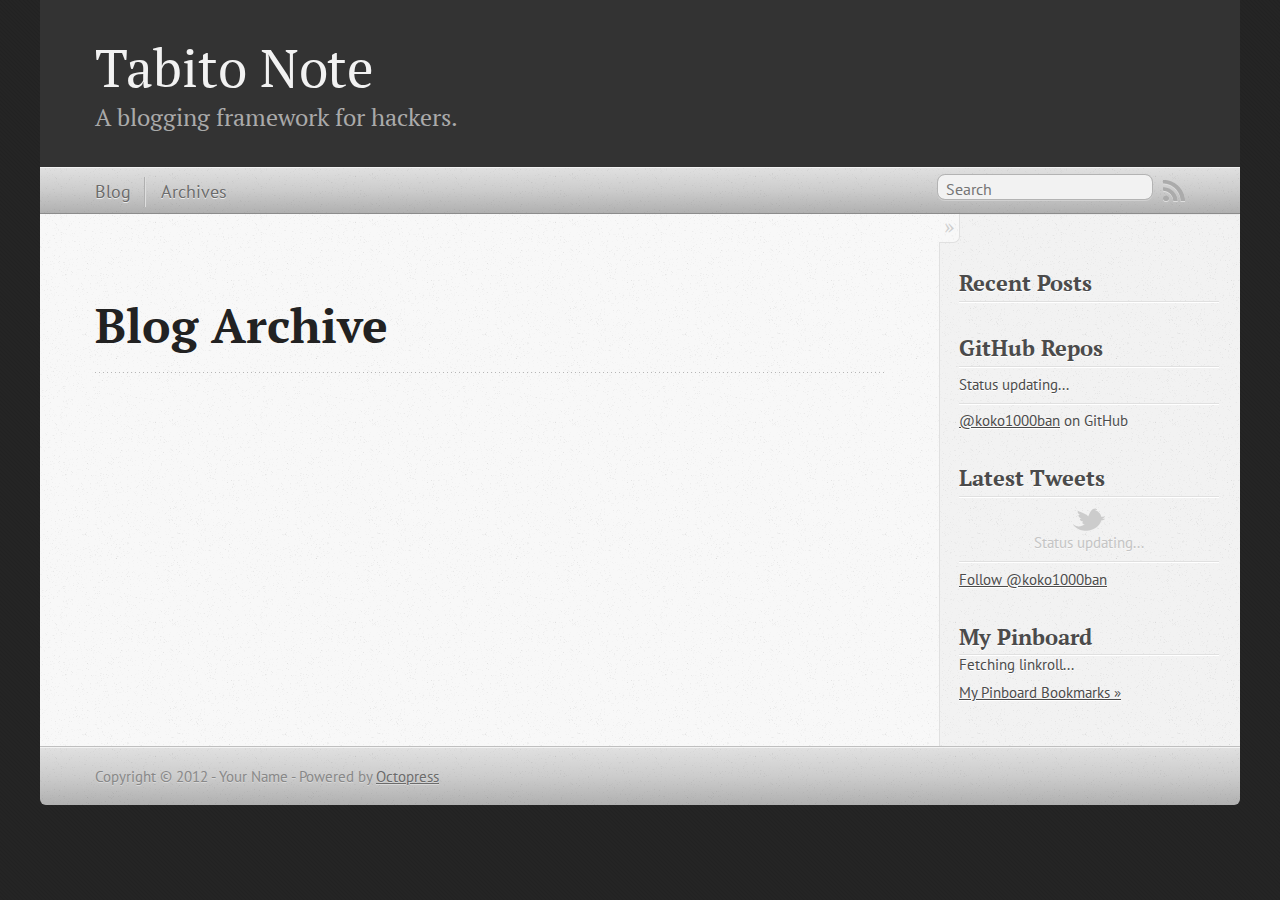
==== blog/archives/index.html @ 039895b7 "Site updated at 2012-04-27 04:22:25 UTC" ====
<!DOCTYPE html>
<!--[if IEMobile 7 ]><html class="no-js iem7"><![endif]-->
<!--[if lt IE 9]><html class="no-js lte-ie8"><![endif]-->
<!--[if (gt IE 8)|(gt IEMobile 7)|!(IEMobile)|!(IE)]><!--><html class="no-js" lang="en"><!--<![endif]-->
<head>
  <meta charset="utf-8">
  <title>Blog Archive - Tabito Note</title>
  <meta name="author" content="Your Name">

  
  <meta name="description" content="Blog Archive Recent Posts GitHub Repos Status updating... @koko1000ban on GitHub $.domReady(function(){ if (!window.jXHR){ var jxhr = document. &hellip;">
  

  <!-- http://t.co/dKP3o1e -->
  <meta name="HandheldFriendly" content="True">
  <meta name="MobileOptimized" content="320">
  <meta name="viewport" content="width=device-width, initial-scale=1">

  
  <link rel="canonical" href="http://koko1000ban.github.com/blog/archives">
  <link href="/favicon.png" rel="icon">
  <link href="/stylesheets/screen.css" media="screen, projection" rel="stylesheet" type="text/css">
  <script src="/javascripts/modernizr-2.0.js"></script>
  <script src="/javascripts/ender.js"></script>
  <script src="/javascripts/octopress.js" type="text/javascript"></script>
  <link href="/atom.xml" rel="alternate" title="Tabito Note" type="application/atom+xml">
  <!--Fonts from Google"s Web font directory at http://google.com/webfonts -->
<link href="http://fonts.googleapis.com/css?family=PT+Serif:regular,italic,bold,bolditalic" rel="stylesheet" type="text/css">
<link href="http://fonts.googleapis.com/css?family=PT+Sans:regular,italic,bold,bolditalic" rel="stylesheet" type="text/css">

  

</head>

<body   >
  <header role="banner"><hgroup>
  <h1><a href="/">Tabito Note</a></h1>
  
    <h2>A blogging framework for hackers.</h2>
  
</hgroup>

</header>
  <nav role="navigation"><ul class="subscription" data-subscription="rss">
  <li><a href="/atom.xml" rel="subscribe-rss" title="subscribe via RSS">RSS</a></li>
  
</ul>
  
<form action="http://google.com/search" method="get">
  <fieldset role="search">
    <input type="hidden" name="q" value="site:koko1000ban.github.com" />
    <input class="search" type="text" name="q" results="0" placeholder="Search"/>
  </fieldset>
</form>
  
<ul class="main-navigation">
  <li><a href="/">Blog</a></li>
  <li><a href="/blog/archives">Archives</a></li>
</ul>

</nav>
  <div id="main">
    <div id="content">
      <div>
<article role="article">
  
  <header>
    <h1 class="entry-title">Blog Archive</h1>
    
  </header>
  
  <div id="blog-archives">

</div>

  
</article>

</div>

<aside class="sidebar">
  
    <section>
  <h1>Recent Posts</h1>
  <ul id="recent_posts">
    
  </ul>
</section>

<section>
  <h1>GitHub Repos</h1>
  <ul id="gh_repos">
    <li class="loading">Status updating...</li>
  </ul>
  
  <a href="https://github.com/koko1000ban">@koko1000ban</a> on GitHub
  
  <script type="text/javascript">
    $.domReady(function(){
        if (!window.jXHR){
            var jxhr = document.createElement('script');
            jxhr.type = 'text/javascript';
            jxhr.src = '/javascripts/libs/jXHR.js';
            var s = document.getElementsByTagName('script')[0];
            s.parentNode.insertBefore(jxhr, s);
        }

        github.showRepos({
            user: 'koko1000ban',
            count: 0,
            skip_forks: true,
            target: '#gh_repos'
        });
    });
  </script>
  <script src="/javascripts/github.js" type="text/javascript"> </script>
</section>


<section>
  <h1>Latest Tweets</h1>
  <ul id="tweets">
    <li class="loading">Status updating...</li>
  </ul>
  <script type="text/javascript">
    $.domReady(function(){
      getTwitterFeed("koko1000ban", 4, false);
    });
  </script>
  <script src="/javascripts/twitter.js" type="text/javascript"> </script>
  
    <a href="http://twitter.com/koko1000ban" class="twitter-follow-button" data-show-count="false">Follow @koko1000ban</a>
  
</section>


<section>
  <h1>My Pinboard</h1>
  <ul id="pinboard_linkroll">Fetching linkroll...</ul>
  <p><a href="http://pinboard.in/u:tabito">My Pinboard Bookmarks &raquo;</a></p>
</section>
<script type="text/javascript">
  var linkroll = 'pinboard_linkroll'; //id target for pinboard list
  var pinboard_user = "tabito"; //id target for pinboard list
  var pinboard_count = 3; //id target for pinboard list
  (function(){
    var pinboardInit = document.createElement('script');
    pinboardInit.type = 'text/javascript';
    pinboardInit.async = true;
    pinboardInit.src = '/javascripts/pinboard.js';
    document.getElementsByTagName('head')[0].appendChild(pinboardInit);
  })();
</script>




  
</aside>


    </div>
  </div>
  <footer role="contentinfo"><p>
  Copyright &copy; 2012 - Your Name -
  <span class="credit">Powered by <a href="http://octopress.org">Octopress</a></span>
</p>

</footer>
  







  <script type="text/javascript">
    (function(){
      var twitterWidgets = document.createElement('script');
      twitterWidgets.type = 'text/javascript';
      twitterWidgets.async = true;
      twitterWidgets.src = 'http://platform.twitter.com/widgets.js';
      document.getElementsByTagName('head')[0].appendChild(twitterWidgets);
    })();
  </script>





</body>
</html>
---- stylesheets/screen.css ----
html,body,div,span,applet,object,iframe,h1,h2,h3,h4,h5,h6,p,blockquote,pre,a,abbr,acronym,address,big,cite,code,del,dfn,em,img,ins,kbd,q,s,samp,small,strike,strong,sub,sup,tt,var,b,u,i,center,dl,dt,dd,ol,ul,li,fieldset,form,label,legend,table,caption,tbody,tfoot,thead,tr,th,td,article,aside,canvas,details,embed,figure,figcaption,footer,header,hgroup,menu,nav,output,ruby,section,summary,time,mark,audio,video{margin:0;padding:0;border:0;font-size:100%;font:inherit;vertical-align:baseline}body{line-height:1}ol,ul{list-style:none}table{border-collapse:collapse;border-spacing:0}caption,th,td{text-align:left;font-weight:normal;vertical-align:middle}q,blockquote{quotes:none}q:before,q:after,blockquote:before,blockquote:after{content:"";content:none}a img{border:none}article,aside,details,figcaption,figure,footer,header,hgroup,menu,nav,section,summary{display:block}article,aside,details,figcaption,figure,footer,header,hgroup,menu,nav,section,summary{display:block}a{color:#1863a1}a:visited{color:#751590}a:focus{color:#0181eb}a:hover{color:#0181eb}a:active{color:#01579f}aside.sidebar a{color:#1863a1}aside.sidebar a:focus{color:#0181eb}aside.sidebar a:hover{color:#0181eb}aside.sidebar a:active{color:#01579f}a{-moz-transition:color 0.3s;-webkit-transition:color 0.3s;-o-transition:color 0.3s;transition:color 0.3s}html{background:#252525 url('/images/line-tile.png?1335500322') top left}body > div{background:#f2f2f2 url('/images/noise.png?1335500322') top left;border-bottom:1px solid #bfbfbf}body > div > div{background:#f8f8f8 url('/images/noise.png?1335500322') top left;border-right:1px solid #e0e0e0}.heading,body > header h1,h1,h2,h3,h4,h5,h6{font-family:"PT Serif", "Georgia", "Helvetica Neue", Arial, sans-serif}.sans,body > header h2,body > nav form .search,body > nav a,article header p.meta,article > footer,#content .blog-index footer,html .gist .gist-file .gist-meta,#blog-archives a.category,#blog-archives time,aside.sidebar section,body > footer{font-family:"PT Sans", "Helvetica Neue", Arial, sans-serif}.serif,body,#content .blog-index a[rel=full-article]{font-family:"PT Serif", Georgia, Times, "Times New Roman", serif}.mono,pre,code,tt,p code,li code{font-family:Menlo, Monaco, "Andale Mono", "lucida console", "Courier New", monospace}body > header h1{font-size:2.2em;font-family:"PT Serif", "Georgia", "Helvetica Neue", Arial, sans-serif;font-weight:normal;line-height:1.2em;margin-bottom:0.6667em}body > header h2{font-family:"PT Serif", "Georgia", "Helvetica Neue", Arial, sans-serif}body{line-height:1.5em;color:#222}h1{font-size:2.2em;line-height:1.2em}@media only screen and (min-width: 992px){body{font-size:1.15em}h1{font-size:2.6em;line-height:1.2em}}h1,h2,h3,h4,h5,h6{text-rendering:optimizelegibility;margin-bottom:1em;font-weight:bold}h2,section h1{font-size:1.5em}h3,section h2,section section h1{font-size:1.3em}h4,section h3,section section h2,section section section h1{font-size:1em}h5,section h4,section section h3{font-size:.9em}h6,section h5,section section h4,section section section h3{font-size:.8em}p,blockquote,ul,ol{margin-bottom:1.5em}ul{list-style-type:disc}ul ul{list-style-type:circle;margin-bottom:0px}ul ul ul{list-style-type:square;margin-bottom:0px}ol{list-style-type:decimal}ol ol{list-style-type:lower-alpha;margin-bottom:0px}ol ol ol{list-style-type:lower-roman;margin-bottom:0px}ul,ul ul,ul ol,ol,ol ul,ol ol{margin-left:1.3em}strong{font-weight:bold}em{font-style:italic}sup,sub{font-size:0.8em;position:relative;display:inline-block}sup{top:-0.5em}sub{bottom:-0.5em}q{font-style:italic}q:before{content:"\201C"}q:after{content:"\201D"}em,dfn{font-style:italic}strong,dfn{font-weight:bold}del,s{text-decoration:line-through}abbr,acronym{border-bottom:1px dotted;cursor:help}sub,sup{line-height:0}hr{margin-bottom:0.2em}small{font-size:.8em}big{font-size:1.2em}blockquote{font-style:italic;position:relative;font-size:1.2em;line-height:1.5em;padding-left:1em;border-left:4px solid rgba(170,170,170,0.5)}blockquote cite{font-style:italic}blockquote cite a{color:#aaa !important;word-wrap:break-word}blockquote cite:before{content:'\2014';padding-right:.3em;padding-left:.3em;color:#aaa}@media only screen and (min-width: 992px){blockquote{padding-left:1.5em;border-left-width:4px}}.pullquote-right:before,.pullquote-left:before{padding:0;border:none;content:attr(data-pullquote);float:right;width:45%;margin:.5em 0 1em 1.5em;position:relative;top:7px;font-size:1.4em;line-height:1.45em}.pullquote-left:before{float:left;margin:.5em 1.5em 1em 0}.force-wrap,article a,aside.sidebar a{white-space:-moz-pre-wrap;white-space:-pre-wrap;white-space:-o-pre-wrap;white-space:pre-wrap;word-wrap:break-word}.group,body > header,body > nav,body > footer,body #content > article,body #content > div > article,body #content > div > section,body div.pagination,aside.sidebar,#main,#content,.collapse-sidebar aside.sidebar{*zoom:1}.group:after,body > header:after,body > nav:after,body > footer:after,body #content > article:after,body #content > div > article:after,body #content > div > section:after,body div.pagination:after,aside.sidebar:after,#main:after,#content:after,.collapse-sidebar aside.sidebar:after{content:"";display:table;clear:both}body{-webkit-text-size-adjust:none;max-width:1200px;position:relative;margin:0 auto}body > header,body > nav,body > footer,body #content > article,body #content > div > article,body #content > div > section{padding-left:18px;padding-right:18px}@media only screen and (min-width: 480px){body > header,body > nav,body > footer,body #content > article,body #content > div > article,body #content > div > section{padding-left:25px;padding-right:25px}}@media only screen and (min-width: 768px){body > header,body > nav,body > footer,body #content > article,body #content > div > article,body #content > div > section{padding-left:35px;padding-right:35px}}@media only screen and (min-width: 992px){body > header,body > nav,body > footer,body #content > article,body #content > div > article,body #content > div > section{padding-left:55px;padding-right:55px}}body div.pagination{margin-left:18px;margin-right:18px}@media only screen and (min-width: 480px){body div.pagination{margin-left:25px;margin-right:25px}}@media only screen and (min-width: 768px){body div.pagination{margin-left:35px;margin-right:35px}}@media only screen and (min-width: 992px){body div.pagination{margin-left:55px;margin-right:55px}}body > header{font-size:1em;padding-top:1.5em;padding-bottom:1.5em}#content{overflow:hidden}#content > div,#content > article{width:100%}aside.sidebar{float:none;padding:0 18px 1px;background-color:#f7f7f7;border-top:1px solid #e0e0e0}.flex-content,article img,article video,article .flash-video,aside.sidebar img{max-width:100%;height:auto}.basic-alignment.left,article img.left,article video.left,article .left.flash-video,aside.sidebar img.left{float:left;margin-right:1.5em}.basic-alignment.right,article img.right,article video.right,article .right.flash-video,aside.sidebar img.right{float:right;margin-left:1.5em}.basic-alignment.center,article img.center,article video.center,article .center.flash-video,aside.sidebar img.center{display:block;margin:0 auto 1.5em}.basic-alignment.left,article img.left,article video.left,article .left.flash-video,aside.sidebar img.left,.basic-alignment.right,article img.right,article video.right,article .right.flash-video,aside.sidebar img.right{margin-bottom:.8em}.toggle-sidebar,.no-sidebar .toggle-sidebar{display:none}@media only screen and (min-width: 750px){body.sidebar-footer aside.sidebar{float:none;width:auto;clear:left;margin:0;padding:0 35px 1px;background-color:#f7f7f7;border-top:1px solid #eaeaea}body.sidebar-footer aside.sidebar section.odd,body.sidebar-footer aside.sidebar section.even{float:left;width:48%}body.sidebar-footer aside.sidebar section.odd{margin-left:0}body.sidebar-footer aside.sidebar section.even{margin-left:4%}body.sidebar-footer aside.sidebar.thirds section{width:30%;margin-left:5%}body.sidebar-footer aside.sidebar.thirds section.first{margin-left:0;clear:both}}body.sidebar-footer #content{margin-right:0px}body.sidebar-footer .toggle-sidebar{display:none}@media only screen and (min-width: 550px){body > header{font-size:1em}}@media only screen and (min-width: 750px){aside.sidebar{float:none;width:auto;clear:left;margin:0;padding:0 35px 1px;background-color:#f7f7f7;border-top:1px solid #eaeaea}aside.sidebar section.odd,aside.sidebar section.even{float:left;width:48%}aside.sidebar section.odd{margin-left:0}aside.sidebar section.even{margin-left:4%}aside.sidebar.thirds section{width:30%;margin-left:5%}aside.sidebar.thirds section.first{margin-left:0;clear:both}}@media only screen and (min-width: 768px){body{-webkit-text-size-adjust:auto}body > header{font-size:1.2em}#main{padding:0;margin:0 auto}#content{overflow:visible;margin-right:240px;position:relative}.no-sidebar #content{margin-right:0;border-right:0}.collapse-sidebar #content{margin-right:20px}#content > div,#content > article{padding-top:17.5px;padding-bottom:17.5px;float:left}aside.sidebar{width:210px;padding:0 15px 15px;background:none;clear:none;float:left;margin:0 -100% 0 0}aside.sidebar section{width:auto;margin-left:0}aside.sidebar section.odd,aside.sidebar section.even{float:none;width:auto;margin-left:0}.collapse-sidebar aside.sidebar{float:none;width:auto;clear:left;margin:0;padding:0 35px 1px;background-color:#f7f7f7;border-top:1px solid #eaeaea}.collapse-sidebar aside.sidebar section.odd,.collapse-sidebar aside.sidebar section.even{float:left;width:48%}.collapse-sidebar aside.sidebar section.odd{margin-left:0}.collapse-sidebar aside.sidebar section.even{margin-left:4%}.collapse-sidebar aside.sidebar.thirds section{width:30%;margin-left:5%}.collapse-sidebar aside.sidebar.thirds section.first{margin-left:0;clear:both}}@media only screen and (min-width: 992px){body > header{font-size:1.3em}#content{margin-right:300px}#content > div,#content > article{padding-top:27.5px;padding-bottom:27.5px}aside.sidebar{width:260px;padding:1.2em 20px 20px}.collapse-sidebar aside.sidebar{padding-left:55px;padding-right:55px}}@media only screen and (min-width: 768px){ul,ol{margin-left:0}}body > header{background:#333}body > header h1{display:inline-block;margin:0}body > header h1 a,body > header h1 a:visited,body > header h1 a:hover{color:#f2f2f2;text-decoration:none}body > header h2{margin:.2em 0 0;font-size:1em;color:#aaa;font-weight:normal}body > nav{position:relative;background-color:#ccc;background:url('/images/noise.png?1335500322'),-webkit-gradient(linear, 50% 0%, 50% 100%, color-stop(0%, #e0e0e0), color-stop(50%, #cccccc), color-stop(100%, #b0b0b0));background:url('/images/noise.png?1335500322'),-webkit-linear-gradient(#e0e0e0,#cccccc,#b0b0b0);background:url('/images/noise.png?1335500322'),-moz-linear-gradient(#e0e0e0,#cccccc,#b0b0b0);background:url('/images/noise.png?1335500322'),-o-linear-gradient(#e0e0e0,#cccccc,#b0b0b0);background:url('/images/noise.png?1335500322'),-ms-linear-gradient(#e0e0e0,#cccccc,#b0b0b0);background:url('/images/noise.png?1335500322'),linear-gradient(#e0e0e0,#cccccc,#b0b0b0);border-top:1px solid #f2f2f2;border-bottom:1px solid #8c8c8c;padding-top:.35em;padding-bottom:.35em}body > nav form{-moz-background-clip:padding;-webkit-background-clip:padding;-o-background-clip:padding-box;-ms-background-clip:padding-box;-khtml-background-clip:padding-box;background-clip:padding-box;margin:0;padding:0}body > nav form .search{padding:.3em .5em 0;font-size:.85em;line-height:1.1em;width:95%;-moz-border-radius:0.5em;-webkit-border-radius:0.5em;-o-border-radius:0.5em;-ms-border-radius:0.5em;-khtml-border-radius:0.5em;border-radius:0.5em;-moz-background-clip:padding;-webkit-background-clip:padding;-o-background-clip:padding-box;-ms-background-clip:padding-box;-khtml-background-clip:padding-box;background-clip:padding-box;-moz-box-shadow:#d1d1d1 0 1px;-webkit-box-shadow:#d1d1d1 0 1px;-o-box-shadow:#d1d1d1 0 1px;box-shadow:#d1d1d1 0 1px;background-color:#f2f2f2;border:1px solid #b3b3b3;color:#888}body > nav form .search:focus{color:#444;border-color:#80b1df;-moz-box-shadow:#80b1df 0 0 4px,#80b1df 0 0 3px inset;-webkit-box-shadow:#80b1df 0 0 4px,#80b1df 0 0 3px inset;-o-box-shadow:#80b1df 0 0 4px,#80b1df 0 0 3px inset;box-shadow:#80b1df 0 0 4px,#80b1df 0 0 3px inset;background-color:#fff;outline:none}body > nav fieldset[role=search]{float:right;width:48%}body > nav fieldset.mobile-nav{float:left;width:48%}body > nav fieldset.mobile-nav select{width:100%;font-size:.8em;border:1px solid #888}body > nav ul{display:none}@media only screen and (min-width: 550px){body > nav{font-size:.9em}body > nav ul{margin:0;padding:0;border:0;overflow:hidden;*zoom:1;float:left;display:block;padding-top:.15em}body > nav ul li{list-style-image:none;list-style-type:none;margin-left:0px;white-space:nowrap;display:inline;float:left;padding-left:0;padding-right:0}body > nav ul li:first-child,body > nav ul li.first{padding-left:0}body > nav ul li:last-child{padding-right:0}body > nav ul li.last{padding-right:0}body > nav ul.subscription{margin-left:.8em;float:right}body > nav ul.subscription li:last-child a{padding-right:0}body > nav ul li{margin:0}body > nav a{color:#6b6b6b;text-shadow:#ebebeb 0 1px;float:left;text-decoration:none;font-size:1.1em;padding:.1em 0;line-height:1.5em}body > nav a:visited{color:#6b6b6b}body > nav a:hover{color:#2b2b2b}body > nav li + li{border-left:1px solid #b0b0b0;margin-left:.8em}body > nav li + li a{padding-left:.8em;border-left:1px solid #dedede}body > nav form{float:right;text-align:left;padding-left:.8em;width:175px}body > nav form .search{width:93%;font-size:.95em;line-height:1.2em}body > nav ul[data-subscription$=email] + form{width:97px}body > nav ul[data-subscription$=email] + form .search{width:91%}body > nav fieldset.mobile-nav{display:none}body > nav fieldset[role=search]{width:99%}}@media only screen and (min-width: 992px){body > nav form{width:215px}body > nav ul[data-subscription$=email] + form{width:147px}}.no-placeholder body > nav .search{background:#f2f2f2 url('/images/search.png?1335500322') 0.3em 0.25em no-repeat;text-indent:1.3em}@media only screen and (min-width: 550px){.maskImage body > nav ul[data-subscription$=email] + form{width:123px}}@media only screen and (min-width: 992px){.maskImage body > nav ul[data-subscription$=email] + form{width:173px}}.maskImage ul.subscription{position:relative;top:.2em}.maskImage ul.subscription li,.maskImage ul.subscription a{border:0;padding:0}.maskImage a[rel=subscribe-rss]{position:relative;top:0px;text-indent:-999999em;background-color:#dedede;border:0;padding:0}.maskImage a[rel=subscribe-rss],.maskImage a[rel=subscribe-rss]:after{-moz-mask-image:url('/images/rss.png?1335500322');-webkit-mask-image:url('/images/rss.png?1335500322');-o-mask-image:url('/images/rss.png?1335500322');-ms-mask-image:url('/images/rss.png?1335500322');-khtml-mask-image:url('/images/rss.png?1335500322');mask-image:url('/images/rss.png?1335500322');-moz-mask-repeat:no-repeat;-webkit-mask-repeat:no-repeat;-o-mask-repeat:no-repeat;-ms-mask-repeat:no-repeat;-khtml-mask-repeat:no-repeat;mask-repeat:no-repeat;width:22px;height:22px}.maskImage a[rel=subscribe-rss]:after{content:"";position:absolute;top:-1px;left:0;background-color:#ababab}.maskImage a[rel=subscribe-rss]:hover:after{background-color:#9e9e9e}.maskImage a[rel=subscribe-email]{position:relative;top:0px;text-indent:-999999em;background-color:#dedede;border:0;padding:0}.maskImage a[rel=subscribe-email],.maskImage a[rel=subscribe-email]:after{-moz-mask-image:url('/images/email.png?1335500322');-webkit-mask-image:url('/images/email.png?1335500322');-o-mask-image:url('/images/email.png?1335500322');-ms-mask-image:url('/images/email.png?1335500322');-khtml-mask-image:url('/images/email.png?1335500322');mask-image:url('/images/email.png?1335500322');-moz-mask-repeat:no-repeat;-webkit-mask-repeat:no-repeat;-o-mask-repeat:no-repeat;-ms-mask-repeat:no-repeat;-khtml-mask-repeat:no-repeat;mask-repeat:no-repeat;width:28px;height:22px}.maskImage a[rel=subscribe-email]:after{content:"";position:absolute;top:-1px;left:0;background-color:#ababab}.maskImage a[rel=subscribe-email]:hover:after{background-color:#9e9e9e}article{padding-top:1em}article header{position:relative;padding-top:2em;padding-bottom:1em;margin-bottom:1em;background:url('[data-uri]') bottom left repeat-x}article header h1{margin:0}article header h1 a{text-decoration:none}article header h1 a:hover{text-decoration:underline}article header p{font-size:.9em;color:#aaa;margin:0}article header p.meta{text-transform:uppercase;position:absolute;top:0}@media only screen and (min-width: 768px){article header{margin-bottom:1.5em;padding-bottom:1em;background:url('[data-uri]') bottom left repeat-x}}article h2{padding-top:0.8em;background:url('[data-uri]') top left repeat-x}.entry-content article h2:first-child,article header + h2{padding-top:0}article h2:first-child,article header + h2{background:none}article .feature{padding-top:.5em;margin-bottom:1em;padding-bottom:1em;background:url('[data-uri]') bottom left repeat-x;font-size:2.0em;font-style:italic;line-height:1.3em}article img,article video,article .flash-video{-moz-border-radius:0.3em;-webkit-border-radius:0.3em;-o-border-radius:0.3em;-ms-border-radius:0.3em;-khtml-border-radius:0.3em;border-radius:0.3em;-moz-box-shadow:rgba(0,0,0,0.15) 0 1px 4px;-webkit-box-shadow:rgba(0,0,0,0.15) 0 1px 4px;-o-box-shadow:rgba(0,0,0,0.15) 0 1px 4px;box-shadow:rgba(0,0,0,0.15) 0 1px 4px;-moz-box-sizing:border-box;-webkit-box-sizing:border-box;-ms-box-sizing:border-box;box-sizing:border-box;border:white 0.5em solid}article video,article .flash-video{margin:0 auto 1.5em}article video{display:block;width:100%}article .flash-video > div{position:relative;display:block;padding-bottom:56.25%;padding-top:1px;height:0;overflow:hidden}article .flash-video > div iframe,article .flash-video > div object,article .flash-video > div embed{position:absolute;top:0;left:0;width:100%;height:100%}article > footer{padding-bottom:2.5em;margin-top:2em}article > footer p.meta{margin-bottom:.8em;font-size:.85em;clear:both;overflow:hidden}.blog-index article + article{background:url('[data-uri]') top left repeat-x}#content .blog-index{padding-top:0;padding-bottom:0}#content .blog-index article{padding-top:2em}#content .blog-index article header{background:none;padding-bottom:0}#content .blog-index article h1{font-size:2.2em}#content .blog-index article h1 a{color:inherit}#content .blog-index article h1 a:hover{color:#0181eb}#content .blog-index a[rel=full-article]{background:#ebebeb;display:inline-block;padding:.4em .8em;margin-right:.5em;text-decoration:none;color:#666;-moz-transition:background-color 0.5s;-webkit-transition:background-color 0.5s;-o-transition:background-color 0.5s;transition:background-color 0.5s}#content .blog-index a[rel=full-article]:hover{background:#0181eb;text-shadow:none;color:#f8f8f8}#content .blog-index footer{margin-top:1em}.separator,article > footer .byline + time:before,article > footer time + time:before,article > footer .comments:before,article > footer .byline ~ .categories:before{content:"\2022 ";padding:0 .4em 0 .2em;display:inline-block}#content div.pagination{text-align:center;font-size:.95em;position:relative;background:url('[data-uri]') top left repeat-x;padding-top:1.5em;padding-bottom:1.5em}#content div.pagination a{text-decoration:none;color:#aaa}#content div.pagination a.prev{position:absolute;left:0}#content div.pagination a.next{position:absolute;right:0}#content div.pagination a:hover{color:#0181eb}#content div.pagination a[href*=archive]:before,#content div.pagination a[href*=archive]:after{content:'\2014';padding:0 .3em}p.meta + .sharing{padding-top:1em;padding-left:0;background:url('[data-uri]') top left repeat-x}#fb-root{display:none}.highlight,html .gist .gist-file .gist-syntax .gist-highlight{border:1px solid #05232b !important}.highlight table td.code,html .gist .gist-file .gist-syntax .gist-highlight table td.code{width:100%}.highlight .line-numbers,html .gist .gist-file .gist-syntax .gist-highlight .line-numbers{text-align:right;font-size:13px;line-height:1.45em;background:#073642 url('/images/noise.png?1335500322') top left !important;border-right:1px solid #00232c !important;-moz-box-shadow:#083e4b -1px 0 inset;-webkit-box-shadow:#083e4b -1px 0 inset;-o-box-shadow:#083e4b -1px 0 inset;box-shadow:#083e4b -1px 0 inset;text-shadow:#021014 0 -1px;padding:.8em !important;-moz-border-radius:0;-webkit-border-radius:0;-o-border-radius:0;-ms-border-radius:0;-khtml-border-radius:0;border-radius:0}.highlight .line-numbers span,html .gist .gist-file .gist-syntax .gist-highlight .line-numbers span{color:#586e75 !important}figure.code,.gist-file,pre{-moz-box-shadow:rgba(0,0,0,0.06) 0 0 10px;-webkit-box-shadow:rgba(0,0,0,0.06) 0 0 10px;-o-box-shadow:rgba(0,0,0,0.06) 0 0 10px;box-shadow:rgba(0,0,0,0.06) 0 0 10px}figure.code .highlight pre,.gist-file .highlight pre,pre .highlight pre{-moz-box-shadow:none;-webkit-box-shadow:none;-o-box-shadow:none;box-shadow:none}html .gist .gist-file{margin-bottom:1.8em;position:relative;border:none;padding-top:26px !important}html .gist .gist-file .gist-syntax{border-bottom:0 !important;background:none !important}html .gist .gist-file .gist-syntax .gist-highlight{background:#002b36 !important}html .gist .gist-file .gist-meta{padding:.6em 0.8em;border:1px solid #083e4b !important;color:#586e75;font-size:.7em !important;background:#073642 url('/images/noise.png?1335500322') top left;line-height:1.5em}html .gist .gist-file .gist-meta a{color:#75878b !important;text-decoration:none}html .gist .gist-file .gist-meta a:hover{text-decoration:underline}html .gist .gist-file .gist-meta a:hover{color:#93a1a1 !important}html .gist .gist-file .gist-meta a[href*='#file']{position:absolute;top:0;left:0;right:-10px;color:#474747 !important}html .gist .gist-file .gist-meta a[href*='#file']:hover{color:#1863a1 !important}html .gist .gist-file .gist-meta a[href*=raw]{top:.4em}pre{background:#002b36 url('/images/noise.png?1335500322') top left;-moz-border-radius:0.4em;-webkit-border-radius:0.4em;-o-border-radius:0.4em;-ms-border-radius:0.4em;-khtml-border-radius:0.4em;border-radius:0.4em;border:1px solid #05232b;line-height:1.45em;font-size:13px;margin-bottom:2.1em;padding:.8em 1em;color:#93a1a1;overflow:auto}h3.filename + pre{-moz-border-radius-topleft:0px;-webkit-border-top-left-radius:0px;-o-border-top-left-radius:0px;-ms-border-top-left-radius:0px;-khtml-border-top-left-radius:0px;border-top-left-radius:0px;-moz-border-radius-topright:0px;-webkit-border-top-right-radius:0px;-o-border-top-right-radius:0px;-ms-border-top-right-radius:0px;-khtml-border-top-right-radius:0px;border-top-right-radius:0px}p code,li code{display:inline-block;white-space:no-wrap;background:#fff;font-size:.8em;line-height:1.5em;color:#555;border:1px solid #ddd;-moz-border-radius:0.4em;-webkit-border-radius:0.4em;-o-border-radius:0.4em;-ms-border-radius:0.4em;-khtml-border-radius:0.4em;border-radius:0.4em;padding:0 .3em;margin:-1px 0}p pre code,li pre code{font-size:1em !important;background:none;border:none}.pre-code,html .gist .gist-file .gist-syntax .gist-highlight pre,.highlight code{font-family:Menlo,Monaco,"Andale Mono","lucida console","Courier New",monospace !important;overflow:scroll;overflow-y:hidden;display:block;padding:.8em !important;overflow-x:auto;line-height:1.45em;background:#002b36 url('/images/noise.png?1335500322') top left !important;color:#93a1a1 !important}.pre-code *::-moz-selection,html .gist .gist-file .gist-syntax .gist-highlight pre *::-moz-selection,.highlight code *::-moz-selection{background:#386774;color:inherit;text-shadow:#002b36 0 1px}.pre-code *::-webkit-selection,html .gist .gist-file .gist-syntax .gist-highlight pre *::-webkit-selection,.highlight code *::-webkit-selection{background:#386774;color:inherit;text-shadow:#002b36 0 1px}.pre-code *::selection,html .gist .gist-file .gist-syntax .gist-highlight pre *::selection,.highlight code *::selection{background:#386774;color:inherit;text-shadow:#002b36 0 1px}.pre-code span,html .gist .gist-file .gist-syntax .gist-highlight pre span,.highlight code span{color:#93a1a1 !important}.pre-code span,html .gist .gist-file .gist-syntax .gist-highlight pre span,.highlight code span{font-style:normal !important;font-weight:normal !important}.pre-code .c,html .gist .gist-file .gist-syntax .gist-highlight pre .c,.highlight code .c{color:#586e75 !important;font-style:italic !important}.pre-code .cm,html .gist .gist-file .gist-syntax .gist-highlight pre .cm,.highlight code .cm{color:#586e75 !important;font-style:italic !important}.pre-code .cp,html .gist .gist-file .gist-syntax .gist-highlight pre .cp,.highlight code .cp{color:#586e75 !important;font-style:italic !important}.pre-code .c1,html .gist .gist-file .gist-syntax .gist-highlight pre .c1,.highlight code .c1{color:#586e75 !important;font-style:italic !important}.pre-code .cs,html .gist .gist-file .gist-syntax .gist-highlight pre .cs,.highlight code .cs{color:#586e75 !important;font-weight:bold !important;font-style:italic !important}.pre-code .err,html .gist .gist-file .gist-syntax .gist-highlight pre .err,.highlight code .err{color:#dc322f !important;background:none !important}.pre-code .k,html .gist .gist-file .gist-syntax .gist-highlight pre .k,.highlight code .k{color:#cb4b16 !important}.pre-code .o,html .gist .gist-file .gist-syntax .gist-highlight pre .o,.highlight code .o{color:#93a1a1 !important;font-weight:bold !important}.pre-code .p,html .gist .gist-file .gist-syntax .gist-highlight pre .p,.highlight code .p{color:#93a1a1 !important}.pre-code .ow,html .gist .gist-file .gist-syntax .gist-highlight pre .ow,.highlight code .ow{color:#2aa198 !important;font-weight:bold !important}.pre-code .gd,html .gist .gist-file .gist-syntax .gist-highlight pre .gd,.highlight code .gd{color:#93a1a1 !important;background-color:#372c34 !important;display:inline-block}.pre-code .gd .x,html .gist .gist-file .gist-syntax .gist-highlight pre .gd .x,.highlight code .gd .x{color:#93a1a1 !important;background-color:#4d2d33 !important;display:inline-block}.pre-code .ge,html .gist .gist-file .gist-syntax .gist-highlight pre .ge,.highlight code .ge{color:#93a1a1 !important;font-style:italic !important}.pre-code .gh,html .gist .gist-file .gist-syntax .gist-highlight pre .gh,.highlight code .gh{color:#586e75 !important}.pre-code .gi,html .gist .gist-file .gist-syntax .gist-highlight pre .gi,.highlight code .gi{color:#93a1a1 !important;background-color:#1a412b !important;display:inline-block}.pre-code .gi .x,html .gist .gist-file .gist-syntax .gist-highlight pre .gi .x,.highlight code .gi .x{color:#93a1a1 !important;background-color:#355720 !important;display:inline-block}.pre-code .gs,html .gist .gist-file .gist-syntax .gist-highlight pre .gs,.highlight code .gs{color:#93a1a1 !important;font-weight:bold !important}.pre-code .gu,html .gist .gist-file .gist-syntax .gist-highlight pre .gu,.highlight code .gu{color:#6c71c4 !important}.pre-code .kc,html .gist .gist-file .gist-syntax .gist-highlight pre .kc,.highlight code .kc{color:#859900 !important;font-weight:bold !important}.pre-code .kd,html .gist .gist-file .gist-syntax .gist-highlight pre .kd,.highlight code .kd{color:#268bd2 !important}.pre-code .kp,html .gist .gist-file .gist-syntax .gist-highlight pre .kp,.highlight code .kp{color:#cb4b16 !important;font-weight:bold !important}.pre-code .kr,html .gist .gist-file .gist-syntax .gist-highlight pre .kr,.highlight code .kr{color:#d33682 !important;font-weight:bold !important}.pre-code .kt,html .gist .gist-file .gist-syntax .gist-highlight pre .kt,.highlight code .kt{color:#2aa198 !important}.pre-code .n,html .gist .gist-file .gist-syntax .gist-highlight pre .n,.highlight code .n{color:#268bd2 !important}.pre-code .na,html .gist .gist-file .gist-syntax .gist-highlight pre .na,.highlight code .na{color:#268bd2 !important}.pre-code .nb,html .gist .gist-file .gist-syntax .gist-highlight pre .nb,.highlight code .nb{color:#859900 !important}.pre-code .nc,html .gist .gist-file .gist-syntax .gist-highlight pre .nc,.highlight code .nc{color:#d33682 !important}.pre-code .no,html .gist .gist-file .gist-syntax .gist-highlight pre .no,.highlight code .no{color:#b58900 !important}.pre-code .nl,html .gist .gist-file .gist-syntax .gist-highlight pre .nl,.highlight code .nl{color:#859900 !important}.pre-code .ne,html .gist .gist-file .gist-syntax .gist-highlight pre .ne,.highlight code .ne{color:#268bd2 !important;font-weight:bold !important}.pre-code .nf,html .gist .gist-file .gist-syntax .gist-highlight pre .nf,.highlight code .nf{color:#268bd2 !important;font-weight:bold !important}.pre-code .nn,html .gist .gist-file .gist-syntax .gist-highlight pre .nn,.highlight code .nn{color:#b58900 !important}.pre-code .nt,html .gist .gist-file .gist-syntax .gist-highlight pre .nt,.highlight code .nt{color:#268bd2 !important;font-weight:bold !important}.pre-code .nx,html .gist .gist-file .gist-syntax .gist-highlight pre .nx,.highlight code .nx{color:#b58900 !important}.pre-code .vg,html .gist .gist-file .gist-syntax .gist-highlight pre .vg,.highlight code .vg{color:#268bd2 !important}.pre-code .vi,html .gist .gist-file .gist-syntax .gist-highlight pre .vi,.highlight code .vi{color:#268bd2 !important}.pre-code .nv,html .gist .gist-file .gist-syntax .gist-highlight pre .nv,.highlight code .nv{color:#268bd2 !important}.pre-code .mf,html .gist .gist-file .gist-syntax .gist-highlight pre .mf,.highlight code .mf{color:#2aa198 !important}.pre-code .m,html .gist .gist-file .gist-syntax .gist-highlight pre .m,.highlight code .m{color:#2aa198 !important}.pre-code .mh,html .gist .gist-file .gist-syntax .gist-highlight pre .mh,.highlight code .mh{color:#2aa198 !important}.pre-code .mi,html .gist .gist-file .gist-syntax .gist-highlight pre .mi,.highlight code .mi{color:#2aa198 !important}.pre-code .s,html .gist .gist-file .gist-syntax .gist-highlight pre .s,.highlight code .s{color:#2aa198 !important}.pre-code .sd,html .gist .gist-file .gist-syntax .gist-highlight pre .sd,.highlight code .sd{color:#2aa198 !important}.pre-code .s2,html .gist .gist-file .gist-syntax .gist-highlight pre .s2,.highlight code .s2{color:#2aa198 !important}.pre-code .se,html .gist .gist-file .gist-syntax .gist-highlight pre .se,.highlight code .se{color:#dc322f !important}.pre-code .si,html .gist .gist-file .gist-syntax .gist-highlight pre .si,.highlight code .si{color:#268bd2 !important}.pre-code .sr,html .gist .gist-file .gist-syntax .gist-highlight pre .sr,.highlight code .sr{color:#2aa198 !important}.pre-code .s1,html .gist .gist-file .gist-syntax .gist-highlight pre .s1,.highlight code .s1{color:#2aa198 !important}.pre-code div .gd,html .gist .gist-file .gist-syntax .gist-highlight pre div .gd,.highlight code div .gd,.pre-code div .gd .x,html .gist .gist-file .gist-syntax .gist-highlight pre div .gd .x,.highlight code div .gd .x,.pre-code div .gi,html .gist .gist-file .gist-syntax .gist-highlight pre div .gi,.highlight code div .gi,.pre-code div .gi .x,html .gist .gist-file .gist-syntax .gist-highlight pre div .gi .x,.highlight code div .gi .x{display:inline-block;width:100%}.highlight,.gist-highlight{margin-bottom:1.8em;background:#002b36;overflow-y:hidden;overflow-x:auto}.highlight pre,.gist-highlight pre{background:none;-moz-border-radius:none;-webkit-border-radius:none;-o-border-radius:none;-ms-border-radius:none;-khtml-border-radius:none;border-radius:none;border:none;padding:0;margin-bottom:0}pre::-webkit-scrollbar,.highlight::-webkit-scrollbar,.gist-highlight::-webkit-scrollbar{height:.5em;background:rgba(255,255,255,0.15)}pre::-webkit-scrollbar-thumb:horizontal,.highlight::-webkit-scrollbar-thumb:horizontal,.gist-highlight::-webkit-scrollbar-thumb:horizontal{background:rgba(255,255,255,0.2);-webkit-border-radius:4px;border-radius:4px}.highlight code{background:#000}figure.code{background:none;padding:0;border:0;margin-bottom:1.5em}figure.code pre{margin-bottom:0}figure.code figcaption{position:relative}figure.code .highlight{margin-bottom:0}.code-title,html .gist .gist-file .gist-meta a[href*='#file'],h3.filename,figure.code figcaption{text-align:center;font-size:13px;line-height:2em;text-shadow:#cbcccc 0 1px 0;color:#474747;font-weight:normal;margin-bottom:0;-moz-border-radius-topleft:5px;-webkit-border-top-left-radius:5px;-o-border-top-left-radius:5px;-ms-border-top-left-radius:5px;-khtml-border-top-left-radius:5px;border-top-left-radius:5px;-moz-border-radius-topright:5px;-webkit-border-top-right-radius:5px;-o-border-top-right-radius:5px;-ms-border-top-right-radius:5px;-khtml-border-top-right-radius:5px;border-top-right-radius:5px;font-family:"Helvetica Neue", Arial, "Lucida Grande", "Lucida Sans Unicode", Lucida, sans-serif;background:#aaa url('/images/code_bg.png?1335500322') top repeat-x;border:1px solid #565656;border-top-color:#cbcbcb;border-left-color:#a5a5a5;border-right-color:#a5a5a5;border-bottom:0}.download-source,html .gist .gist-file .gist-meta a[href*=raw],figure.code figcaption a{position:absolute;right:.8em;text-decoration:none;color:#666 !important;z-index:1;font-size:13px;text-shadow:#cbcccc 0 1px 0;padding-left:3em}.download-source:hover,html .gist .gist-file .gist-meta a[href*=raw]:hover,figure.code figcaption a:hover{text-decoration:underline}#archive #content > div,#archive #content > div > article{padding-top:0}#blog-archives{color:#aaa}#blog-archives article{padding:1em 0 1em;position:relative;background:url('[data-uri]') bottom left repeat-x}#blog-archives article:last-child{background:none}#blog-archives article footer{padding:0;margin:0}#blog-archives h1{color:#222;margin-bottom:.3em}#blog-archives h2{display:none}#blog-archives h1{font-size:1.5em}#blog-archives h1 a{text-decoration:none;color:inherit;font-weight:normal;display:inline-block}#blog-archives h1 a:hover{text-decoration:underline}#blog-archives h1 a:hover{color:#0181eb}#blog-archives a.category,#blog-archives time{color:#aaa}#blog-archives .entry-content{display:none}#blog-archives time{font-size:.9em;line-height:1.2em}#blog-archives time .month,#blog-archives time .day{display:inline-block}#blog-archives time .month{text-transform:uppercase}#blog-archives p{margin-bottom:1em}#blog-archives a,#blog-archives .entry-content a{color:inherit}#blog-archives a:hover,#blog-archives .entry-content a:hover{color:#0181eb}#blog-archives a:hover{color:#0181eb}@media only screen and (min-width: 550px){#blog-archives article{margin-left:5em}#blog-archives h2{margin-bottom:.3em;font-weight:normal;display:inline-block;position:relative;top:-1px;float:left}#blog-archives h2:first-child{padding-top:.75em}#blog-archives time{position:absolute;text-align:right;left:0em;top:1.8em}#blog-archives .year{display:none}#blog-archives article{padding-left:4.5em;padding-bottom:.7em}#blog-archives a.category{line-height:1.1em}}#content > .category article{margin-left:0;padding-left:6.8em}#content > .category .year{display:inline}.side-shadow-border,aside.sidebar section h1,aside.sidebar li{-moz-box-shadow:#fff 0 1px;-webkit-box-shadow:#fff 0 1px;-o-box-shadow:#fff 0 1px;box-shadow:#fff 0 1px}aside.sidebar{overflow:hidden;color:#4b4b4b;text-shadow:#fff 0 1px}aside.sidebar section{font-size:.8em;line-height:1.4em;margin-bottom:1.5em}aside.sidebar section h1{margin:1.5em 0 0;padding-bottom:.2em;border-bottom:1px solid #e0e0e0}aside.sidebar section h1 + p{padding-top:.4em}aside.sidebar img{-moz-border-radius:0.3em;-webkit-border-radius:0.3em;-o-border-radius:0.3em;-ms-border-radius:0.3em;-khtml-border-radius:0.3em;border-radius:0.3em;-moz-box-shadow:rgba(0,0,0,0.15) 0 1px 4px;-webkit-box-shadow:rgba(0,0,0,0.15) 0 1px 4px;-o-box-shadow:rgba(0,0,0,0.15) 0 1px 4px;box-shadow:rgba(0,0,0,0.15) 0 1px 4px;-moz-box-sizing:border-box;-webkit-box-sizing:border-box;-ms-box-sizing:border-box;box-sizing:border-box;border:#fff 0.3em solid}aside.sidebar ul{margin-bottom:0.5em;margin-left:0}aside.sidebar li{list-style:none;padding:.5em 0;margin:0;border-bottom:1px solid #e0e0e0}aside.sidebar li p:last-child{margin-bottom:0}aside.sidebar a{color:inherit;-moz-transition:color 0.5s;-webkit-transition:color 0.5s;-o-transition:color 0.5s;transition:color 0.5s}aside.sidebar:hover a{color:#1863a1}aside.sidebar:hover a:hover{color:#0181eb}.aside-alt-link,#tweets a[href*='twitter.com/search'],#pinboard_linkroll .pin-tag{color:#7e7e7e}.aside-alt-link:hover,#tweets a[href*='twitter.com/search']:hover,#pinboard_linkroll .pin-tag:hover{color:#0181eb}@media only screen and (min-width: 768px){.toggle-sidebar{outline:none;position:absolute;right:-10px;top:0;bottom:0;display:inline-block;text-decoration:none;color:#cecece;width:9px;cursor:pointer}.toggle-sidebar:hover{background:#e9e9e9;background:-webkit-gradient(linear, 0% 50%, 100% 50%, color-stop(0%, rgba(224,224,224,0.5)), color-stop(100%, rgba(224,224,224,0)));background:-webkit-linear-gradient(left, rgba(224,224,224,0.5),rgba(224,224,224,0));background:-moz-linear-gradient(left, rgba(224,224,224,0.5),rgba(224,224,224,0));background:-o-linear-gradient(left, rgba(224,224,224,0.5),rgba(224,224,224,0));background:-ms-linear-gradient(left, rgba(224,224,224,0.5),rgba(224,224,224,0));background:linear-gradient(left, rgba(224,224,224,0.5),rgba(224,224,224,0))}.toggle-sidebar:after{position:absolute;right:-11px;top:0;width:20px;font-size:1.2em;line-height:1.1em;padding-bottom:.15em;-moz-border-radius-bottomright:0.3em;-webkit-border-bottom-right-radius:0.3em;-o-border-bottom-right-radius:0.3em;-ms-border-bottom-right-radius:0.3em;-khtml-border-bottom-right-radius:0.3em;border-bottom-right-radius:0.3em;text-align:center;background:#f8f8f8 url('/images/noise.png?1335500322') top left;border-bottom:1px solid #e0e0e0;border-right:1px solid #e0e0e0;content:"\00BB";text-indent:-1px}.collapse-sidebar .toggle-sidebar{text-indent:0px;right:-20px;width:19px}.collapse-sidebar .toggle-sidebar:hover{background:#e9e9e9}.collapse-sidebar .toggle-sidebar:after{border-left:1px solid #e0e0e0;text-shadow:#fff 0 1px;content:"\00AB";left:0px;right:0;text-align:center;text-indent:0;border:0;border-right-width:0;background:none}}#tweets .loading{background:url('[data-uri]') no-repeat center 0.5em;color:#c4c4c4;text-shadow:#f8f8f8 0 1px;text-align:center;padding:2.5em 0 .5em}#tweets .loading.error{background:url('[data-uri]') no-repeat center 0.5em}#tweets p{position:relative;padding-right:1em}#tweets a[href*=status]:first-child{color:#a4a4a4;float:right;padding:0 0 .1em 1em;position:relative;right:-1.3em;text-shadow:#fff 0 1px;font-size:.7em;text-decoration:none}#tweets a[href*=status]:first-child span{font-size:1.5em}#tweets a[href*=status]:first-child:hover{color:#0181eb;text-decoration:none}#tweets a[href*='twitter.com/search']{text-decoration:none}#tweets a[href*='twitter.com/search']:hover{text-decoration:underline}.googleplus h1{-moz-box-shadow:none !important;-webkit-box-shadow:none !important;-o-box-shadow:none !important;box-shadow:none !important;border-bottom:0px none !important}.googleplus a{text-decoration:none;white-space:normal !important;line-height:32px}.googleplus a img{float:left;margin-right:0.5em;border:0 none}.googleplus-hidden{position:absolute;top:-1000em;left:-1000em}#pinboard_linkroll .pin-title,#pinboard_linkroll .pin-description{display:block;margin-bottom:.5em}#pinboard_linkroll .pin-tag{text-decoration:none}#pinboard_linkroll .pin-tag:hover{text-decoration:underline}#pinboard_linkroll .pin-tag:after{content:','}#pinboard_linkroll .pin-tag:last-child:after{content:''}.delicious-posts a.delicious-link{margin-bottom:.5em;display:block}.delicious-posts p{font-size:1em}body > footer{font-size:.8em;color:#888;text-shadow:#d9d9d9 0 1px;background-color:#ccc;background:url('/images/noise.png?1335500322'),-webkit-gradient(linear, 50% 0%, 50% 100%, color-stop(0%, #e0e0e0), color-stop(50%, #cccccc), color-stop(100%, #b0b0b0));background:url('/images/noise.png?1335500322'),-webkit-linear-gradient(#e0e0e0,#cccccc,#b0b0b0);background:url('/images/noise.png?1335500322'),-moz-linear-gradient(#e0e0e0,#cccccc,#b0b0b0);background:url('/images/noise.png?1335500322'),-o-linear-gradient(#e0e0e0,#cccccc,#b0b0b0);background:url('/images/noise.png?1335500322'),-ms-linear-gradient(#e0e0e0,#cccccc,#b0b0b0);background:url('/images/noise.png?1335500322'),linear-gradient(#e0e0e0,#cccccc,#b0b0b0);border-top:1px solid #f2f2f2;position:relative;padding-top:1em;padding-bottom:1em;margin-bottom:3em;-moz-border-radius-bottomleft:0.4em;-webkit-border-bottom-left-radius:0.4em;-o-border-bottom-left-radius:0.4em;-ms-border-bottom-left-radius:0.4em;-khtml-border-bottom-left-radius:0.4em;border-bottom-left-radius:0.4em;-moz-border-radius-bottomright:0.4em;-webkit-border-bottom-right-radius:0.4em;-o-border-bottom-right-radius:0.4em;-ms-border-bottom-right-radius:0.4em;-khtml-border-bottom-right-radius:0.4em;border-bottom-right-radius:0.4em;z-index:1}body > footer a{color:#6b6b6b}body > footer a:visited{color:#6b6b6b}body > footer a:hover{color:#484848}body > footer p:last-child{margin-bottom:0}
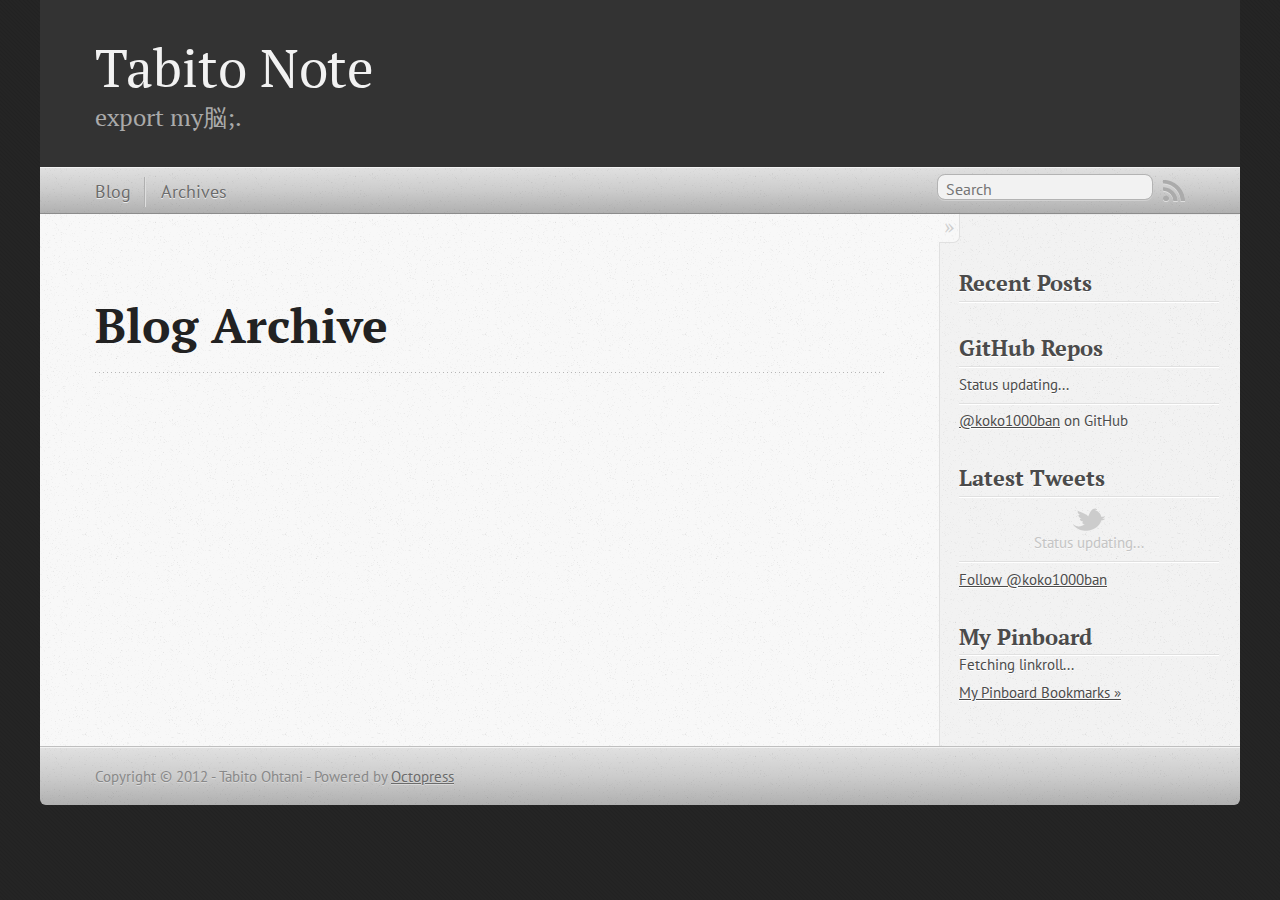
==== commit d77da1da: "Site updated at 2012-04-27 04:25:54 UTC" ====
--- a/blog/archives/index.html
+++ b/blog/archives/index.html
@@ -6,7 +6,7 @@
 <head>
   <meta charset="utf-8">
   <title>Blog Archive - Tabito Note</title>
-  <meta name="author" content="Your Name">
+  <meta name="author" content="Tabito Ohtani">
 
   
   <meta name="description" content="Blog Archive Recent Posts GitHub Repos Status updating... @koko1000ban on GitHub $.domReady(function(){ if (!window.jXHR){ var jxhr = document. &hellip;">
@@ -37,7 +37,7 @@
   <header role="banner"><hgroup>
   <h1><a href="/">Tabito Note</a></h1>
   
-    <h2>A blogging framework for hackers.</h2>
+    <h2>export my脳;.</h2>
   
 </hgroup>
 
@@ -108,7 +108,7 @@
 
         github.showRepos({
             user: 'koko1000ban',
-            count: 0,
+            count: 5,
             skip_forks: true,
             target: '#gh_repos'
         });
@@ -163,7 +163,7 @@
     </div>
   </div>
   <footer role="contentinfo"><p>
-  Copyright &copy; 2012 - Your Name -
+  Copyright &copy; 2012 - Tabito Ohtani -
   <span class="credit">Powered by <a href="http://octopress.org">Octopress</a></span>
 </p>
 
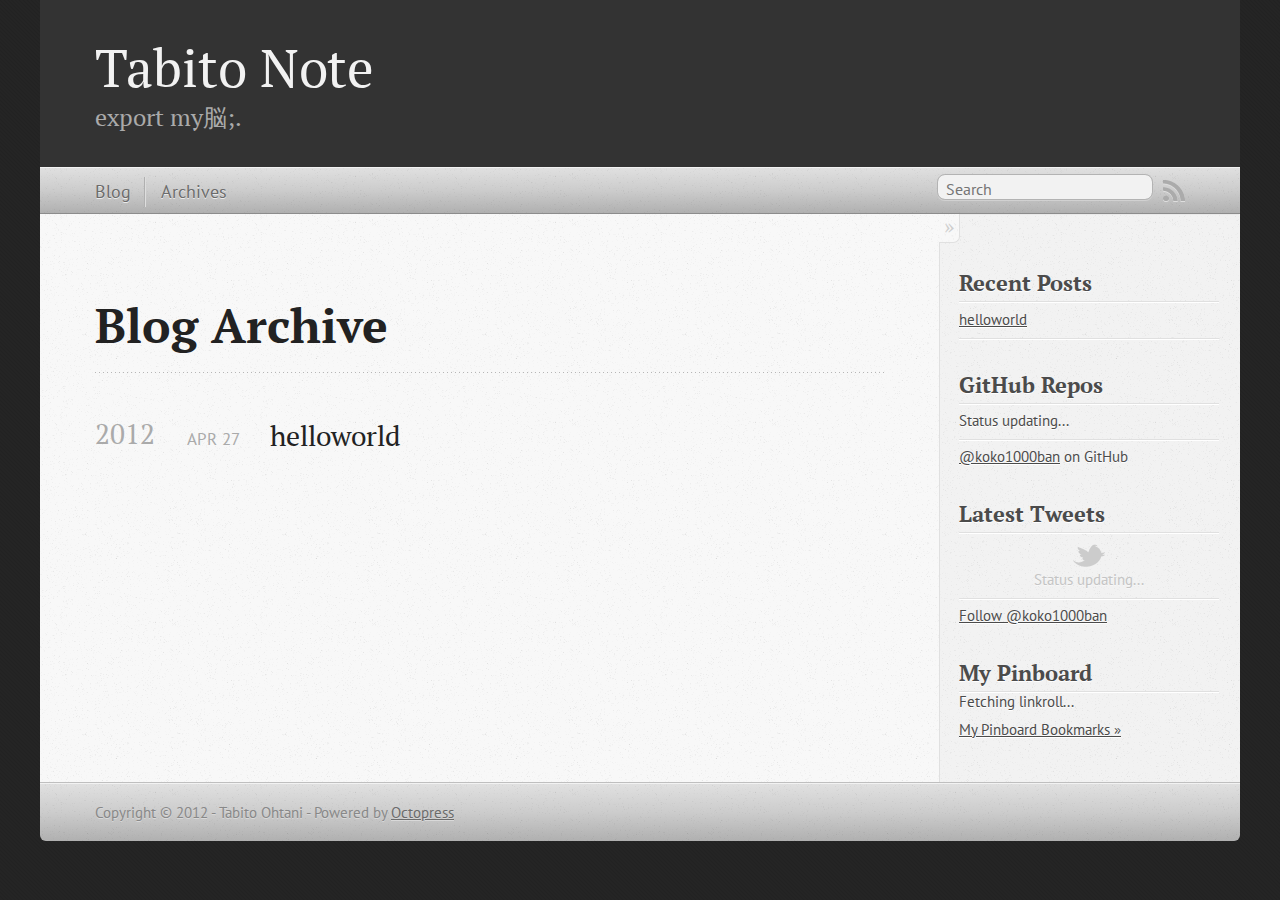
==== commit 1eca9e16: "Site updated at 2012-04-27 04:32:41 UTC" ====
--- a/blog/archives/index.html
+++ b/blog/archives/index.html
@@ -9,7 +9,8 @@
   <meta name="author" content="Tabito Ohtani">
 
   
-  <meta name="description" content="Blog Archive Recent Posts GitHub Repos Status updating... @koko1000ban on GitHub $.domReady(function(){ if (!window.jXHR){ var jxhr = document. &hellip;">
+  <meta name="description" content="Blog Archive 2012 helloworld
+Apr 27 2012 Recent Posts helloworld GitHub Repos Status updating... @koko1000ban on GitHub $.domReady(function(){ if (! &hellip;">
   
 
   <!-- http://t.co/dKP3o1e -->
@@ -18,7 +19,7 @@
   <meta name="viewport" content="width=device-width, initial-scale=1">
 
   
-  <link rel="canonical" href="http://koko1000ban.github.com/blog/archives">
+  <link rel="canonical" href="http://koko1000ban.github.com/blog/archives/">
   <link href="/favicon.png" rel="icon">
   <link href="/stylesheets/screen.css" media="screen, projection" rel="stylesheet" type="text/css">
   <script src="/javascripts/modernizr-2.0.js"></script>
@@ -72,6 +73,19 @@
   
   <div id="blog-archives">
 
+
+
+  
+  <h2>2012</h2>
+
+<article>
+  
+<h1><a href="/blog/2012/04/27/helloworld/">helloworld</a></h1>
+<time datetime="2012-04-27T13:27:00+09:00" pubdate><span class='month'>Apr</span> <span class='day'>27</span> <span class='year'>2012</span></time>
+
+
+</article>
+
 </div>
 
   
@@ -84,6 +98,10 @@
     <section>
   <h1>Recent Posts</h1>
   <ul id="recent_posts">
+    
+      <li class="post">
+        <a href="/blog/2012/04/27/helloworld/">helloworld</a>
+      </li>
     
   </ul>
 </section>
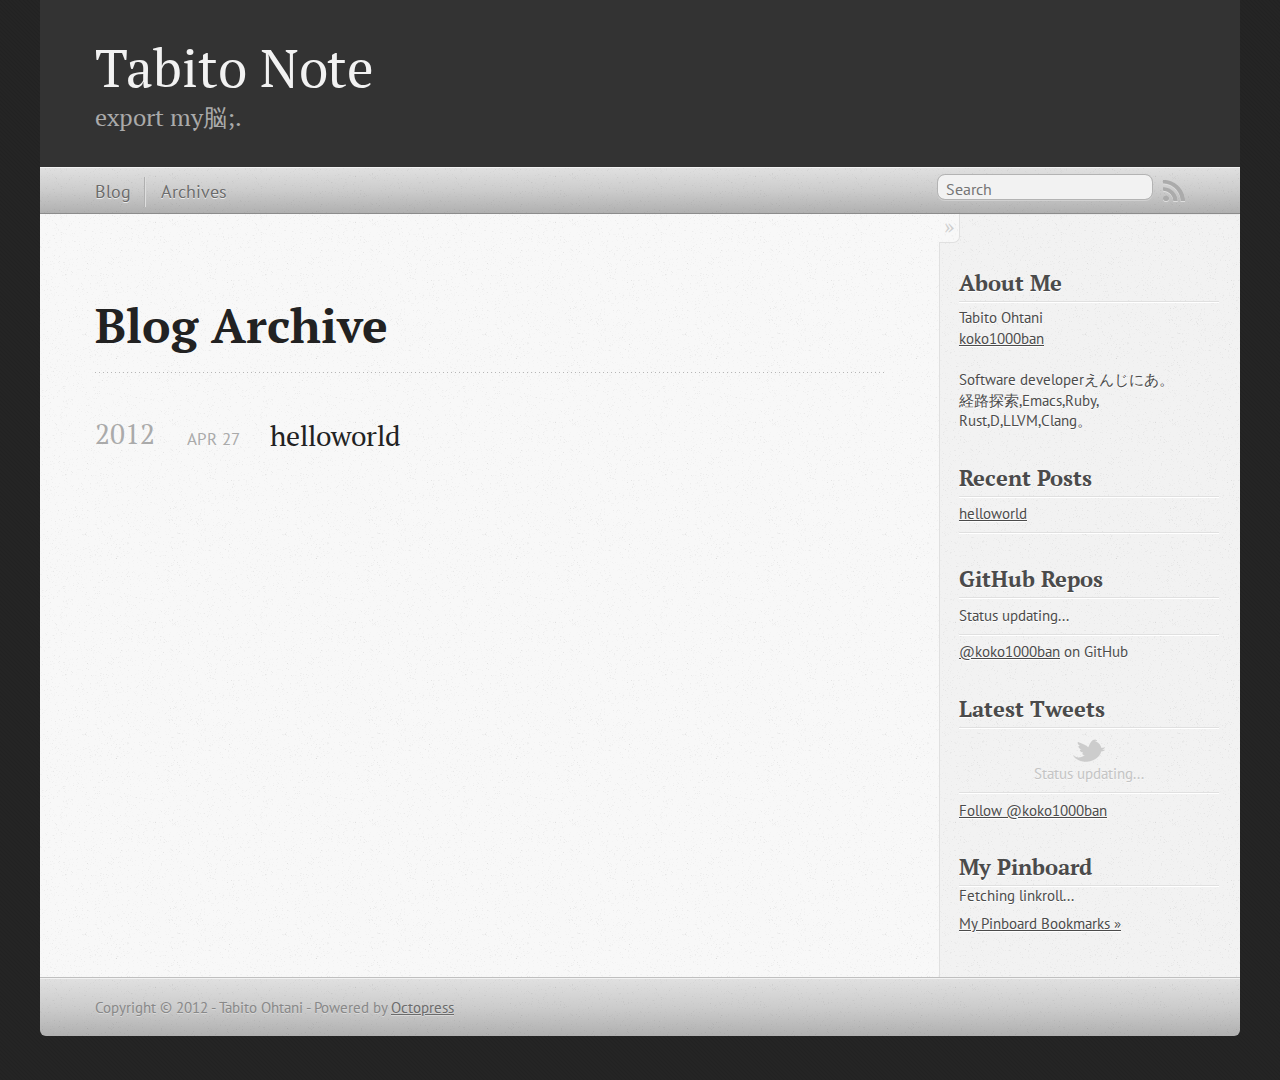
==== commit 860feb88: "Site updated at 2012-04-27 14:55:33 UTC" ====
--- a/blog/archives/index.html
+++ b/blog/archives/index.html
@@ -10,7 +10,7 @@
 
   
   <meta name="description" content="Blog Archive 2012 helloworld
-Apr 27 2012 Recent Posts helloworld GitHub Repos Status updating... @koko1000ban on GitHub $.domReady(function(){ if (! &hellip;">
+Apr 27 2012 About Me Tabito Ohtani koko1000ban Software developerえんじにあ。 経路探索,Emacs,Ruby, Rust,D,LLVM,Clang。 Recent &hellip;">
   
 
   <!-- http://t.co/dKP3o1e -->
@@ -20,7 +20,7 @@
 
   
   <link rel="canonical" href="http://koko1000ban.github.com/blog/archives/">
-  <link href="/favicon.png" rel="icon">
+  <link href="/favicon.ico" rel="icon">
   <link href="/stylesheets/screen.css" media="screen, projection" rel="stylesheet" type="text/css">
   <script src="/javascripts/modernizr-2.0.js"></script>
   <script src="/javascripts/ender.js"></script>
@@ -96,6 +96,17 @@
 <aside class="sidebar">
   
     <section>
+  <h1>About Me</h1>
+  <p>Tabito Ohtani<br>
+    <a href="http://twitter.com/koko1000ban">koko1000ban</a>
+    <br>
+    <br>
+    Software developerえんじにあ。<br>
+    経路探索,Emacs,Ruby,<br>
+    Rust,D,LLVM,Clang。<br>
+  </p>
+</section>
+<section>
   <h1>Recent Posts</h1>
   <ul id="recent_posts">
     
@@ -188,6 +199,19 @@
 </footer>
   
 
+<script type="text/javascript">
+      var disqus_shortname = 'tabitonode';
+      
+        
+        var disqus_script = 'count.js';
+      
+    (function () {
+      var dsq = document.createElement('script'); dsq.type = 'text/javascript'; dsq.async = true;
+      dsq.src = 'http://' + disqus_shortname + '.disqus.com/' + disqus_script;
+      (document.getElementsByTagName('head')[0] || document.getElementsByTagName('body')[0]).appendChild(dsq);
+    }());
+</script>
+
 
 
 
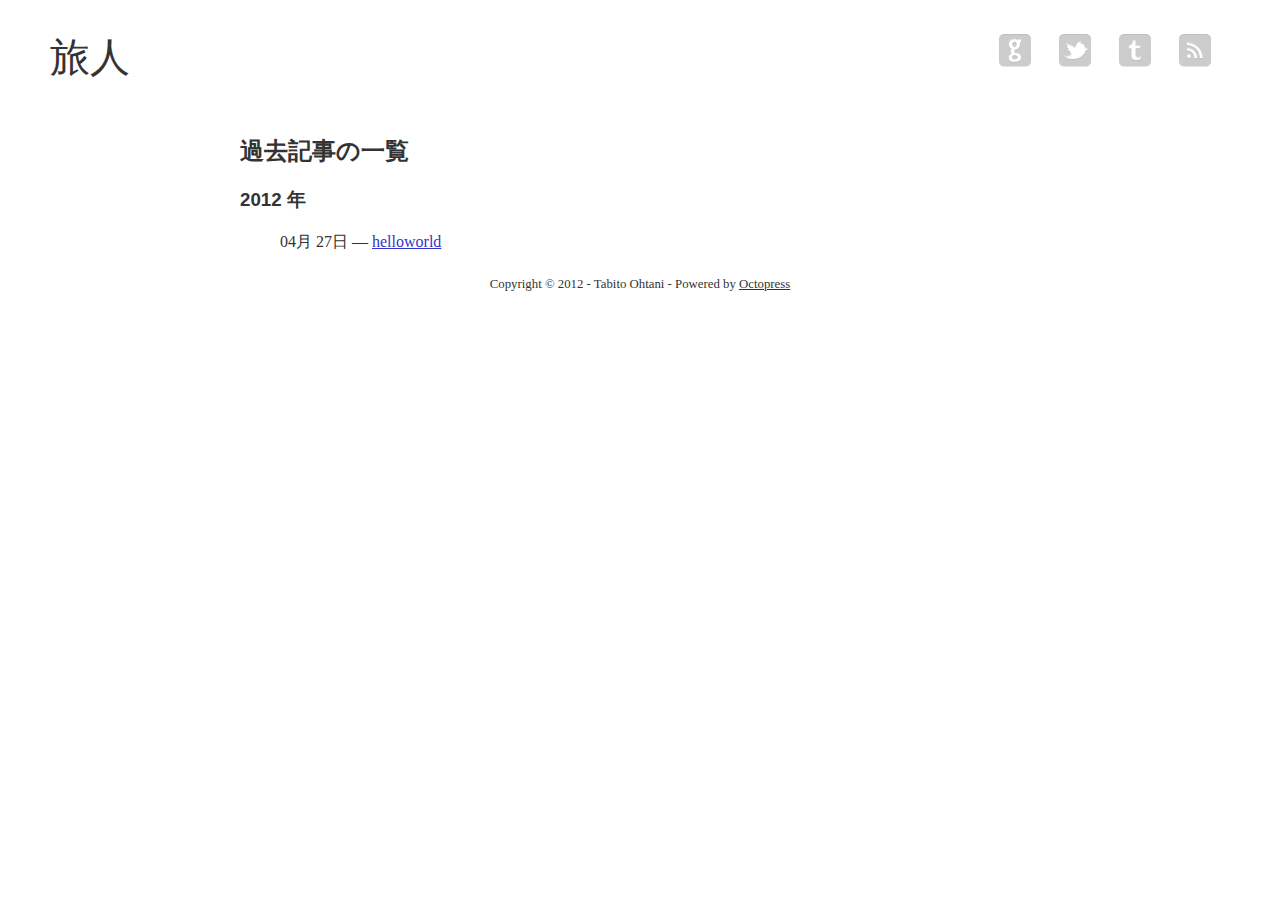
==== commit b994bef7: "Site updated at 2012-04-30 14:35:01 UTC" ====
--- a/blog/archives/index.html
+++ b/blog/archives/index.html
@@ -1,209 +1,134 @@
 
 <!DOCTYPE html>
-<!--[if IEMobile 7 ]><html class="no-js iem7"><![endif]-->
-<!--[if lt IE 9]><html class="no-js lte-ie8"><![endif]-->
-<!--[if (gt IE 8)|(gt IEMobile 7)|!(IEMobile)|!(IE)]><!--><html class="no-js" lang="en"><!--<![endif]-->
-<head>
-  <meta charset="utf-8">
-  <title>Blog Archive - Tabito Note</title>
-  <meta name="author" content="Tabito Ohtani">
+<html lang="ja">
+  <head>
+    <!-- include head -->
+    
 
+<meta charset="utf-8">
+<title>過去の記事 - 旅人</title>
+<meta name="author" content="Tabito Ohtani">
+<meta name="description"
+      content=" 過去記事の一覧 2012 年 04月 27日 &mdash; helloworld ">
+
+
+<!-- http://t.co/dKP3o1e -->
+<meta name="HandheldFriendly" content="True">
+<meta name="MobileOptimized" content="320">
+<meta name="viewport" content="width=device-width, initial-scale=1">
+
+<link rel="canonical" href="http://koko1000ban.github.com/blog/archives">
+<link href="/favicon.ico" rel="icon">
+<link href="/stylesheets/screen.css"
+      media="screen, projection"
+      rel="stylesheet"
+      type="text/css">
+<link href="/atom.xml"
+      rel="alternate"
+      title="旅人"
+      type="application/atom+xml">
+
+
+<script src="/javascripts/modernizr-2.0.js" type="text/javascript"></script>
+<script src="/javascripts/ender.js" type="text/javascript"></script>
+<script src="/javascripts/octopress.js" type="text/javascript"></script>
+
+
+
+    <!-- /include -->
+  </head>
+  <body>
+    <div id="wrapper">
+
+      <header role="banner" class="site_metas">
+	<!-- include header -->
+	
+<hgroup>
+  <h1><a href="/">旅人</a></h1>
   
-  <meta name="description" content="Blog Archive 2012 helloworld
-Apr 27 2012 About Me Tabito Ohtani koko1000ban Software developerえんじにあ。 経路探索,Emacs,Ruby, Rust,D,LLVM,Clang。 Recent &hellip;">
-  
-
-  <!-- http://t.co/dKP3o1e -->
-  <meta name="HandheldFriendly" content="True">
-  <meta name="MobileOptimized" content="320">
-  <meta name="viewport" content="width=device-width, initial-scale=1">
-
-  
-  <link rel="canonical" href="http://koko1000ban.github.com/blog/archives/">
-  <link href="/favicon.ico" rel="icon">
-  <link href="/stylesheets/screen.css" media="screen, projection" rel="stylesheet" type="text/css">
-  <script src="/javascripts/modernizr-2.0.js"></script>
-  <script src="/javascripts/ender.js"></script>
-  <script src="/javascripts/octopress.js" type="text/javascript"></script>
-  <link href="/atom.xml" rel="alternate" title="Tabito Note" type="application/atom+xml">
-  <!--Fonts from Google"s Web font directory at http://google.com/webfonts -->
-<link href="http://fonts.googleapis.com/css?family=PT+Serif:regular,italic,bold,bolditalic" rel="stylesheet" type="text/css">
-<link href="http://fonts.googleapis.com/css?family=PT+Sans:regular,italic,bold,bolditalic" rel="stylesheet" type="text/css">
-
-  
-
-</head>
-
-<body   >
-  <header role="banner"><hgroup>
-  <h1><a href="/">Tabito Note</a></h1>
-  
-    <h2>export my脳;.</h2>
+  <h2>export my脳;.</h2>
   
 </hgroup>
 
-</header>
-  <nav role="navigation"><ul class="subscription" data-subscription="rss">
-  <li><a href="/atom.xml" rel="subscribe-rss" title="subscribe via RSS">RSS</a></li>
-  
-</ul>
-  
-<form action="http://google.com/search" method="get">
-  <fieldset role="search">
-    <input type="hidden" name="q" value="site:koko1000ban.github.com" />
-    <input class="search" type="text" name="q" results="0" placeholder="Search"/>
-  </fieldset>
-</form>
-  
-<ul class="main-navigation">
-  <li><a href="/">Blog</a></li>
-  <li><a href="/blog/archives">Archives</a></li>
-</ul>
-
-</nav>
-  <div id="main">
-    <div id="content">
-      <div>
-<article role="article">
-  
-  <header>
-    <h1 class="entry-title">Blog Archive</h1>
-    
-  </header>
-  
-  <div id="blog-archives">
-
-
-
-  
-  <h2>2012</h2>
-
-<article>
-  
-<h1><a href="/blog/2012/04/27/helloworld/">helloworld</a></h1>
-<time datetime="2012-04-27T13:27:00+09:00" pubdate><span class='month'>Apr</span> <span class='day'>27</span> <span class='year'>2012</span></time>
-
-
-</article>
-
+	<!-- /include -->
+        <!-- include social_service_links -->
+	
+<div id="social-links">
+  <ul>
+    <li id="social-links-github">
+      <a title="GitHub" href="https://github.com/koko1000ban">github</a>
+    </li>
+    <li id="social-links-twitter">
+      <a title="twitter" href="http://twitter.com/koko1000ban">twitter</a>
+    </li>
+    <li id="social-links-tumblr">
+      <a title="tumblr" href="http://tabitoooo.tumblr.com/">tumblr</a>
+    </li>
+    <li id="social-links-feed">
+      <a title="feed" href="http://koko1000ban.github.com/atom.xml">feed</a>
+    </li>
+  </ul>
 </div>
 
-  
-</article>
+        <!-- /include -->
+      </header>
 
-</div>
+      <div id="content">
+	<!-- content -->
+	<div id="page">
+  <h2>過去記事の一覧</h2>
 
-<aside class="sidebar">
-  
-    <section>
-  <h1>About Me</h1>
-  <p>Tabito Ohtani<br>
-    <a href="http://twitter.com/koko1000ban">koko1000ban</a>
-    <br>
-    <br>
-    Software developerえんじにあ。<br>
-    経路探索,Emacs,Ruby,<br>
-    Rust,D,LLVM,Clang。<br>
-  </p>
-</section>
-<section>
-  <h1>Recent Posts</h1>
-  <ul id="recent_posts">
-    
-      <li class="post">
-        <a href="/blog/2012/04/27/helloworld/">helloworld</a>
-      </li>
-    
-  </ul>
-</section>
-
-<section>
-  <h1>GitHub Repos</h1>
-  <ul id="gh_repos">
-    <li class="loading">Status updating...</li>
-  </ul>
-  
-  <a href="https://github.com/koko1000ban">@koko1000ban</a> on GitHub
-  
-  <script type="text/javascript">
-    $.domReady(function(){
-        if (!window.jXHR){
-            var jxhr = document.createElement('script');
-            jxhr.type = 'text/javascript';
-            jxhr.src = '/javascripts/libs/jXHR.js';
-            var s = document.getElementsByTagName('script')[0];
-            s.parentNode.insertBefore(jxhr, s);
-        }
-
-        github.showRepos({
-            user: 'koko1000ban',
-            count: 5,
-            skip_forks: true,
-            target: '#gh_repos'
-        });
-    });
-  </script>
-  <script src="/javascripts/github.js" type="text/javascript"> </script>
-</section>
-
-
-<section>
-  <h1>Latest Tweets</h1>
-  <ul id="tweets">
-    <li class="loading">Status updating...</li>
-  </ul>
-  <script type="text/javascript">
-    $.domReady(function(){
-      getTwitterFeed("koko1000ban", 4, false);
-    });
-  </script>
-  <script src="/javascripts/twitter.js" type="text/javascript"> </script>
-  
-    <a href="http://twitter.com/koko1000ban" class="twitter-follow-button" data-show-count="false">Follow @koko1000ban</a>
-  
-</section>
-
-
-<section>
-  <h1>My Pinboard</h1>
-  <ul id="pinboard_linkroll">Fetching linkroll...</ul>
-  <p><a href="http://pinboard.in/u:tabito">My Pinboard Bookmarks &raquo;</a></p>
-</section>
-<script type="text/javascript">
-  var linkroll = 'pinboard_linkroll'; //id target for pinboard list
-  var pinboard_user = "tabito"; //id target for pinboard list
-  var pinboard_count = 3; //id target for pinboard list
-  (function(){
-    var pinboardInit = document.createElement('script');
-    pinboardInit.type = 'text/javascript';
-    pinboardInit.async = true;
-    pinboardInit.src = '/javascripts/pinboard.js';
-    document.getElementsByTagName('head')[0].appendChild(pinboardInit);
-  })();
-</script>
+<div id="blog-archives">
 
 
 
 
   
-</aside>
 
+  
+    
+    
+      
+    
 
-    </div>
-  </div>
-  <footer role="contentinfo"><p>
+    <h3>2012 年</h3>
+    <ul>
+  
+
+      <li>
+        <time datetime="2012-04-27T13:27:00+09:00" pubdate>
+          <span class='month'>04月</span> <span class='day'>27日</span>
+        </time>
+        &mdash;
+        <a href="/blog/2012/04/27/helloworld/">helloworld</a>
+      </li>
+  
+
+</div>
+
+</div>
+
+	<!-- /content -->
+      </div>
+
+      <footer role="contentinfo">
+	<!-- include footer -->
+	<p>
   Copyright &copy; 2012 - Tabito Ohtani -
   <span class="credit">Powered by <a href="http://octopress.org">Octopress</a></span>
 </p>
 
-</footer>
-  
+	<!-- /include -->
+      </footer>
+      
+      <!-- include after_footer -->
+      
 
 <script type="text/javascript">
       var disqus_shortname = 'tabitonode';
       
-        
-        var disqus_script = 'count.js';
+	
+	var disqus_script = 'count.js';
       
     (function () {
       var dsq = document.createElement('script'); dsq.type = 'text/javascript'; dsq.async = true;
@@ -231,6 +156,8 @@
 
 
 
+      <!-- /include -->
 
-</body>
+    </div>
+  </body>
 </html>
--- a/stylesheets/screen.css
+++ b/stylesheets/screen.css
@@ -1 +1 @@
-html,body,div,span,applet,object,iframe,h1,h2,h3,h4,h5,h6,p,blockquote,pre,a,abbr,acronym,address,big,cite,code,del,dfn,em,img,ins,kbd,q,s,samp,small,strike,strong,sub,sup,tt,var,b,u,i,center,dl,dt,dd,ol,ul,li,fieldset,form,label,legend,table,caption,tbody,tfoot,thead,tr,th,td,article,aside,canvas,details,embed,figure,figcaption,footer,header,hgroup,menu,nav,output,ruby,section,summary,time,mark,audio,video{margin:0;padding:0;border:0;font-size:100%;font:inherit;vertical-align:baseline}body{line-height:1}ol,ul{list-style:none}table{border-collapse:collapse;border-spacing:0}caption,th,td{text-align:left;font-weight:normal;vertical-align:middle}q,blockquote{quotes:none}q:before,q:after,blockquote:before,blockquote:after{content:"";content:none}a img{border:none}article,aside,details,figcaption,figure,footer,header,hgroup,menu,nav,section,summary{display:block}article,aside,details,figcaption,figure,footer,header,hgroup,menu,nav,section,summary{display:block}a{color:#1863a1}a:visited{color:#751590}a:focus{color:#0181eb}a:hover{color:#0181eb}a:active{color:#01579f}aside.sidebar a{color:#1863a1}aside.sidebar a:focus{color:#0181eb}aside.sidebar a:hover{color:#0181eb}aside.sidebar a:active{color:#01579f}a{-moz-transition:color 0.3s;-webkit-transition:color 0.3s;-o-transition:color 0.3s;transition:color 0.3s}html{background:#252525 url('/images/line-tile.png?1335500322') top left}body > div{background:#f2f2f2 url('/images/noise.png?1335500322') top left;border-bottom:1px solid #bfbfbf}body > div > div{background:#f8f8f8 url('/images/noise.png?1335500322') top left;border-right:1px solid #e0e0e0}.heading,body > header h1,h1,h2,h3,h4,h5,h6{font-family:"PT Serif", "Georgia", "Helvetica Neue", Arial, sans-serif}.sans,body > header h2,body > nav form .search,body > nav a,article header p.meta,article > footer,#content .blog-index footer,html .gist .gist-file .gist-meta,#blog-archives a.category,#blog-archives time,aside.sidebar section,body > footer{font-family:"PT Sans", "Helvetica Neue", Arial, sans-serif}.serif,body,#content .blog-index a[rel=full-article]{font-family:"PT Serif", Georgia, Times, "Times New Roman", serif}.mono,pre,code,tt,p code,li code{font-family:Menlo, Monaco, "Andale Mono", "lucida console", "Courier New", monospace}body > header h1{font-size:2.2em;font-family:"PT Serif", "Georgia", "Helvetica Neue", Arial, sans-serif;font-weight:normal;line-height:1.2em;margin-bottom:0.6667em}body > header h2{font-family:"PT Serif", "Georgia", "Helvetica Neue", Arial, sans-serif}body{line-height:1.5em;color:#222}h1{font-size:2.2em;line-height:1.2em}@media only screen and (min-width: 992px){body{font-size:1.15em}h1{font-size:2.6em;line-height:1.2em}}h1,h2,h3,h4,h5,h6{text-rendering:optimizelegibility;margin-bottom:1em;font-weight:bold}h2,section h1{font-size:1.5em}h3,section h2,section section h1{font-size:1.3em}h4,section h3,section section h2,section section section h1{font-size:1em}h5,section h4,section section h3{font-size:.9em}h6,section h5,section section h4,section section section h3{font-size:.8em}p,blockquote,ul,ol{margin-bottom:1.5em}ul{list-style-type:disc}ul ul{list-style-type:circle;margin-bottom:0px}ul ul ul{list-style-type:square;margin-bottom:0px}ol{list-style-type:decimal}ol ol{list-style-type:lower-alpha;margin-bottom:0px}ol ol ol{list-style-type:lower-roman;margin-bottom:0px}ul,ul ul,ul ol,ol,ol ul,ol ol{margin-left:1.3em}strong{font-weight:bold}em{font-style:italic}sup,sub{font-size:0.8em;position:relative;display:inline-block}sup{top:-0.5em}sub{bottom:-0.5em}q{font-style:italic}q:before{content:"\201C"}q:after{content:"\201D"}em,dfn{font-style:italic}strong,dfn{font-weight:bold}del,s{text-decoration:line-through}abbr,acronym{border-bottom:1px dotted;cursor:help}sub,sup{line-height:0}hr{margin-bottom:0.2em}small{font-size:.8em}big{font-size:1.2em}blockquote{font-style:italic;position:relative;font-size:1.2em;line-height:1.5em;padding-left:1em;border-left:4px solid rgba(170,170,170,0.5)}blockquote cite{font-style:italic}blockquote cite a{color:#aaa !important;word-wrap:break-word}blockquote cite:before{content:'\2014';padding-right:.3em;padding-left:.3em;color:#aaa}@media only screen and (min-width: 992px){blockquote{padding-left:1.5em;border-left-width:4px}}.pullquote-right:before,.pullquote-left:before{padding:0;border:none;content:attr(data-pullquote);float:right;width:45%;margin:.5em 0 1em 1.5em;position:relative;top:7px;font-size:1.4em;line-height:1.45em}.pullquote-left:before{float:left;margin:.5em 1.5em 1em 0}.force-wrap,article a,aside.sidebar a{white-space:-moz-pre-wrap;white-space:-pre-wrap;white-space:-o-pre-wrap;white-space:pre-wrap;word-wrap:break-word}.group,body > header,body > nav,body > footer,body #content > article,body #content > div > article,body #content > div > section,body div.pagination,aside.sidebar,#main,#content,.collapse-sidebar aside.sidebar{*zoom:1}.group:after,body > header:after,body > nav:after,body > footer:after,body #content > article:after,body #content > div > article:after,body #content > div > section:after,body div.pagination:after,aside.sidebar:after,#main:after,#content:after,.collapse-sidebar aside.sidebar:after{content:"";display:table;clear:both}body{-webkit-text-size-adjust:none;max-width:1200px;position:relative;margin:0 auto}body > header,body > nav,body > footer,body #content > article,body #content > div > article,body #content > div > section{padding-left:18px;padding-right:18px}@media only screen and (min-width: 480px){body > header,body > nav,body > footer,body #content > article,body #content > div > article,body #content > div > section{padding-left:25px;padding-right:25px}}@media only screen and (min-width: 768px){body > header,body > nav,body > footer,body #content > article,body #content > div > article,body #content > div > section{padding-left:35px;padding-right:35px}}@media only screen and (min-width: 992px){body > header,body > nav,body > footer,body #content > article,body #content > div > article,body #content > div > section{padding-left:55px;padding-right:55px}}body div.pagination{margin-left:18px;margin-right:18px}@media only screen and (min-width: 480px){body div.pagination{margin-left:25px;margin-right:25px}}@media only screen and (min-width: 768px){body div.pagination{margin-left:35px;margin-right:35px}}@media only screen and (min-width: 992px){body div.pagination{margin-left:55px;margin-right:55px}}body > header{font-size:1em;padding-top:1.5em;padding-bottom:1.5em}#content{overflow:hidden}#content > div,#content > article{width:100%}aside.sidebar{float:none;padding:0 18px 1px;background-color:#f7f7f7;border-top:1px solid #e0e0e0}.flex-content,article img,article video,article .flash-video,aside.sidebar img{max-width:100%;height:auto}.basic-alignment.left,article img.left,article video.left,article .left.flash-video,aside.sidebar img.left{float:left;margin-right:1.5em}.basic-alignment.right,article img.right,article video.right,article .right.flash-video,aside.sidebar img.right{float:right;margin-left:1.5em}.basic-alignment.center,article img.center,article video.center,article .center.flash-video,aside.sidebar img.center{display:block;margin:0 auto 1.5em}.basic-alignment.left,article img.left,article video.left,article .left.flash-video,aside.sidebar img.left,.basic-alignment.right,article img.right,article video.right,article .right.flash-video,aside.sidebar img.right{margin-bottom:.8em}.toggle-sidebar,.no-sidebar .toggle-sidebar{display:none}@media only screen and (min-width: 750px){body.sidebar-footer aside.sidebar{float:none;width:auto;clear:left;margin:0;padding:0 35px 1px;background-color:#f7f7f7;border-top:1px solid #eaeaea}body.sidebar-footer aside.sidebar section.odd,body.sidebar-footer aside.sidebar section.even{float:left;width:48%}body.sidebar-footer aside.sidebar section.odd{margin-left:0}body.sidebar-footer aside.sidebar section.even{margin-left:4%}body.sidebar-footer aside.sidebar.thirds section{width:30%;margin-left:5%}body.sidebar-footer aside.sidebar.thirds section.first{margin-left:0;clear:both}}body.sidebar-footer #content{margin-right:0px}body.sidebar-footer .toggle-sidebar{display:none}@media only screen and (min-width: 550px){body > header{font-size:1em}}@media only screen and (min-width: 750px){aside.sidebar{float:none;width:auto;clear:left;margin:0;padding:0 35px 1px;background-color:#f7f7f7;border-top:1px solid #eaeaea}aside.sidebar section.odd,aside.sidebar section.even{float:left;width:48%}aside.sidebar section.odd{margin-left:0}aside.sidebar section.even{margin-left:4%}aside.sidebar.thirds section{width:30%;margin-left:5%}aside.sidebar.thirds section.first{margin-left:0;clear:both}}@media only screen and (min-width: 768px){body{-webkit-text-size-adjust:auto}body > header{font-size:1.2em}#main{padding:0;margin:0 auto}#content{overflow:visible;margin-right:240px;position:relative}.no-sidebar #content{margin-right:0;border-right:0}.collapse-sidebar #content{margin-right:20px}#content > div,#content > article{padding-top:17.5px;padding-bottom:17.5px;float:left}aside.sidebar{width:210px;padding:0 15px 15px;background:none;clear:none;float:left;margin:0 -100% 0 0}aside.sidebar section{width:auto;margin-left:0}aside.sidebar section.odd,aside.sidebar section.even{float:none;width:auto;margin-left:0}.collapse-sidebar aside.sidebar{float:none;width:auto;clear:left;margin:0;padding:0 35px 1px;background-color:#f7f7f7;border-top:1px solid #eaeaea}.collapse-sidebar aside.sidebar section.odd,.collapse-sidebar aside.sidebar section.even{float:left;width:48%}.collapse-sidebar aside.sidebar section.odd{margin-left:0}.collapse-sidebar aside.sidebar section.even{margin-left:4%}.collapse-sidebar aside.sidebar.thirds section{width:30%;margin-left:5%}.collapse-sidebar aside.sidebar.thirds section.first{margin-left:0;clear:both}}@media only screen and (min-width: 992px){body > header{font-size:1.3em}#content{margin-right:300px}#content > div,#content > article{padding-top:27.5px;padding-bottom:27.5px}aside.sidebar{width:260px;padding:1.2em 20px 20px}.collapse-sidebar aside.sidebar{padding-left:55px;padding-right:55px}}@media only screen and (min-width: 768px){ul,ol{margin-left:0}}body > header{background:#333}body > header h1{display:inline-block;margin:0}body > header h1 a,body > header h1 a:visited,body > header h1 a:hover{color:#f2f2f2;text-decoration:none}body > header h2{margin:.2em 0 0;font-size:1em;color:#aaa;font-weight:normal}body > nav{position:relative;background-color:#ccc;background:url('/images/noise.png?1335500322'),-webkit-gradient(linear, 50% 0%, 50% 100%, color-stop(0%, #e0e0e0), color-stop(50%, #cccccc), color-stop(100%, #b0b0b0));background:url('/images/noise.png?1335500322'),-webkit-linear-gradient(#e0e0e0,#cccccc,#b0b0b0);background:url('/images/noise.png?1335500322'),-moz-linear-gradient(#e0e0e0,#cccccc,#b0b0b0);background:url('/images/noise.png?1335500322'),-o-linear-gradient(#e0e0e0,#cccccc,#b0b0b0);background:url('/images/noise.png?1335500322'),-ms-linear-gradient(#e0e0e0,#cccccc,#b0b0b0);background:url('/images/noise.png?1335500322'),linear-gradient(#e0e0e0,#cccccc,#b0b0b0);border-top:1px solid #f2f2f2;border-bottom:1px solid #8c8c8c;padding-top:.35em;padding-bottom:.35em}body > nav form{-moz-background-clip:padding;-webkit-background-clip:padding;-o-background-clip:padding-box;-ms-background-clip:padding-box;-khtml-background-clip:padding-box;background-clip:padding-box;margin:0;padding:0}body > nav form .search{padding:.3em .5em 0;font-size:.85em;line-height:1.1em;width:95%;-moz-border-radius:0.5em;-webkit-border-radius:0.5em;-o-border-radius:0.5em;-ms-border-radius:0.5em;-khtml-border-radius:0.5em;border-radius:0.5em;-moz-background-clip:padding;-webkit-background-clip:padding;-o-background-clip:padding-box;-ms-background-clip:padding-box;-khtml-background-clip:padding-box;background-clip:padding-box;-moz-box-shadow:#d1d1d1 0 1px;-webkit-box-shadow:#d1d1d1 0 1px;-o-box-shadow:#d1d1d1 0 1px;box-shadow:#d1d1d1 0 1px;background-color:#f2f2f2;border:1px solid #b3b3b3;color:#888}body > nav form .search:focus{color:#444;border-color:#80b1df;-moz-box-shadow:#80b1df 0 0 4px,#80b1df 0 0 3px inset;-webkit-box-shadow:#80b1df 0 0 4px,#80b1df 0 0 3px inset;-o-box-shadow:#80b1df 0 0 4px,#80b1df 0 0 3px inset;box-shadow:#80b1df 0 0 4px,#80b1df 0 0 3px inset;background-color:#fff;outline:none}body > nav fieldset[role=search]{float:right;width:48%}body > nav fieldset.mobile-nav{float:left;width:48%}body > nav fieldset.mobile-nav select{width:100%;font-size:.8em;border:1px solid #888}body > nav ul{display:none}@media only screen and (min-width: 550px){body > nav{font-size:.9em}body > nav ul{margin:0;padding:0;border:0;overflow:hidden;*zoom:1;float:left;display:block;padding-top:.15em}body > nav ul li{list-style-image:none;list-style-type:none;margin-left:0px;white-space:nowrap;display:inline;float:left;padding-left:0;padding-right:0}body > nav ul li:first-child,body > nav ul li.first{padding-left:0}body > nav ul li:last-child{padding-right:0}body > nav ul li.last{padding-right:0}body > nav ul.subscription{margin-left:.8em;float:right}body > nav ul.subscription li:last-child a{padding-right:0}body > nav ul li{margin:0}body > nav a{color:#6b6b6b;text-shadow:#ebebeb 0 1px;float:left;text-decoration:none;font-size:1.1em;padding:.1em 0;line-height:1.5em}body > nav a:visited{color:#6b6b6b}body > nav a:hover{color:#2b2b2b}body > nav li + li{border-left:1px solid #b0b0b0;margin-left:.8em}body > nav li + li a{padding-left:.8em;border-left:1px solid #dedede}body > nav form{float:right;text-align:left;padding-left:.8em;width:175px}body > nav form .search{width:93%;font-size:.95em;line-height:1.2em}body > nav ul[data-subscription$=email] + form{width:97px}body > nav ul[data-subscription$=email] + form .search{width:91%}body > nav fieldset.mobile-nav{display:none}body > nav fieldset[role=search]{width:99%}}@media only screen and (min-width: 992px){body > nav form{width:215px}body > nav ul[data-subscription$=email] + form{width:147px}}.no-placeholder body > nav .search{background:#f2f2f2 url('/images/search.png?1335500322') 0.3em 0.25em no-repeat;text-indent:1.3em}@media only screen and (min-width: 550px){.maskImage body > nav ul[data-subscription$=email] + form{width:123px}}@media only screen and (min-width: 992px){.maskImage body > nav ul[data-subscription$=email] + form{width:173px}}.maskImage ul.subscription{position:relative;top:.2em}.maskImage ul.subscription li,.maskImage ul.subscription a{border:0;padding:0}.maskImage a[rel=subscribe-rss]{position:relative;top:0px;text-indent:-999999em;background-color:#dedede;border:0;padding:0}.maskImage a[rel=subscribe-rss],.maskImage a[rel=subscribe-rss]:after{-moz-mask-image:url('/images/rss.png?1335500322');-webkit-mask-image:url('/images/rss.png?1335500322');-o-mask-image:url('/images/rss.png?1335500322');-ms-mask-image:url('/images/rss.png?1335500322');-khtml-mask-image:url('/images/rss.png?1335500322');mask-image:url('/images/rss.png?1335500322');-moz-mask-repeat:no-repeat;-webkit-mask-repeat:no-repeat;-o-mask-repeat:no-repeat;-ms-mask-repeat:no-repeat;-khtml-mask-repeat:no-repeat;mask-repeat:no-repeat;width:22px;height:22px}.maskImage a[rel=subscribe-rss]:after{content:"";position:absolute;top:-1px;left:0;background-color:#ababab}.maskImage a[rel=subscribe-rss]:hover:after{background-color:#9e9e9e}.maskImage a[rel=subscribe-email]{position:relative;top:0px;text-indent:-999999em;background-color:#dedede;border:0;padding:0}.maskImage a[rel=subscribe-email],.maskImage a[rel=subscribe-email]:after{-moz-mask-image:url('/images/email.png?1335500322');-webkit-mask-image:url('/images/email.png?1335500322');-o-mask-image:url('/images/email.png?1335500322');-ms-mask-image:url('/images/email.png?1335500322');-khtml-mask-image:url('/images/email.png?1335500322');mask-image:url('/images/email.png?1335500322');-moz-mask-repeat:no-repeat;-webkit-mask-repeat:no-repeat;-o-mask-repeat:no-repeat;-ms-mask-repeat:no-repeat;-khtml-mask-repeat:no-repeat;mask-repeat:no-repeat;width:28px;height:22px}.maskImage a[rel=subscribe-email]:after{content:"";position:absolute;top:-1px;left:0;background-color:#ababab}.maskImage a[rel=subscribe-email]:hover:after{background-color:#9e9e9e}article{padding-top:1em}article header{position:relative;padding-top:2em;padding-bottom:1em;margin-bottom:1em;background:url('[data-uri]') bottom left repeat-x}article header h1{margin:0}article header h1 a{text-decoration:none}article header h1 a:hover{text-decoration:underline}article header p{font-size:.9em;color:#aaa;margin:0}article header p.meta{text-transform:uppercase;position:absolute;top:0}@media only screen and (min-width: 768px){article header{margin-bottom:1.5em;padding-bottom:1em;background:url('[data-uri]') bottom left repeat-x}}article h2{padding-top:0.8em;background:url('[data-uri]') top left repeat-x}.entry-content article h2:first-child,article header + h2{padding-top:0}article h2:first-child,article header + h2{background:none}article .feature{padding-top:.5em;margin-bottom:1em;padding-bottom:1em;background:url('[data-uri]') bottom left repeat-x;font-size:2.0em;font-style:italic;line-height:1.3em}article img,article video,article .flash-video{-moz-border-radius:0.3em;-webkit-border-radius:0.3em;-o-border-radius:0.3em;-ms-border-radius:0.3em;-khtml-border-radius:0.3em;border-radius:0.3em;-moz-box-shadow:rgba(0,0,0,0.15) 0 1px 4px;-webkit-box-shadow:rgba(0,0,0,0.15) 0 1px 4px;-o-box-shadow:rgba(0,0,0,0.15) 0 1px 4px;box-shadow:rgba(0,0,0,0.15) 0 1px 4px;-moz-box-sizing:border-box;-webkit-box-sizing:border-box;-ms-box-sizing:border-box;box-sizing:border-box;border:white 0.5em solid}article video,article .flash-video{margin:0 auto 1.5em}article video{display:block;width:100%}article .flash-video > div{position:relative;display:block;padding-bottom:56.25%;padding-top:1px;height:0;overflow:hidden}article .flash-video > div iframe,article .flash-video > div object,article .flash-video > div embed{position:absolute;top:0;left:0;width:100%;height:100%}article > footer{padding-bottom:2.5em;margin-top:2em}article > footer p.meta{margin-bottom:.8em;font-size:.85em;clear:both;overflow:hidden}.blog-index article + article{background:url('[data-uri]') top left repeat-x}#content .blog-index{padding-top:0;padding-bottom:0}#content .blog-index article{padding-top:2em}#content .blog-index article header{background:none;padding-bottom:0}#content .blog-index article h1{font-size:2.2em}#content .blog-index article h1 a{color:inherit}#content .blog-index article h1 a:hover{color:#0181eb}#content .blog-index a[rel=full-article]{background:#ebebeb;display:inline-block;padding:.4em .8em;margin-right:.5em;text-decoration:none;color:#666;-moz-transition:background-color 0.5s;-webkit-transition:background-color 0.5s;-o-transition:background-color 0.5s;transition:background-color 0.5s}#content .blog-index a[rel=full-article]:hover{background:#0181eb;text-shadow:none;color:#f8f8f8}#content .blog-index footer{margin-top:1em}.separator,article > footer .byline + time:before,article > footer time + time:before,article > footer .comments:before,article > footer .byline ~ .categories:before{content:"\2022 ";padding:0 .4em 0 .2em;display:inline-block}#content div.pagination{text-align:center;font-size:.95em;position:relative;background:url('[data-uri]') top left repeat-x;padding-top:1.5em;padding-bottom:1.5em}#content div.pagination a{text-decoration:none;color:#aaa}#content div.pagination a.prev{position:absolute;left:0}#content div.pagination a.next{position:absolute;right:0}#content div.pagination a:hover{color:#0181eb}#content div.pagination a[href*=archive]:before,#content div.pagination a[href*=archive]:after{content:'\2014';padding:0 .3em}p.meta + .sharing{padding-top:1em;padding-left:0;background:url('[data-uri]') top left repeat-x}#fb-root{display:none}.highlight,html .gist .gist-file .gist-syntax .gist-highlight{border:1px solid #05232b !important}.highlight table td.code,html .gist .gist-file .gist-syntax .gist-highlight table td.code{width:100%}.highlight .line-numbers,html .gist .gist-file .gist-syntax .gist-highlight .line-numbers{text-align:right;font-size:13px;line-height:1.45em;background:#073642 url('/images/noise.png?1335500322') top left !important;border-right:1px solid #00232c !important;-moz-box-shadow:#083e4b -1px 0 inset;-webkit-box-shadow:#083e4b -1px 0 inset;-o-box-shadow:#083e4b -1px 0 inset;box-shadow:#083e4b -1px 0 inset;text-shadow:#021014 0 -1px;padding:.8em !important;-moz-border-radius:0;-webkit-border-radius:0;-o-border-radius:0;-ms-border-radius:0;-khtml-border-radius:0;border-radius:0}.highlight .line-numbers span,html .gist .gist-file .gist-syntax .gist-highlight .line-numbers span{color:#586e75 !important}figure.code,.gist-file,pre{-moz-box-shadow:rgba(0,0,0,0.06) 0 0 10px;-webkit-box-shadow:rgba(0,0,0,0.06) 0 0 10px;-o-box-shadow:rgba(0,0,0,0.06) 0 0 10px;box-shadow:rgba(0,0,0,0.06) 0 0 10px}figure.code .highlight pre,.gist-file .highlight pre,pre .highlight pre{-moz-box-shadow:none;-webkit-box-shadow:none;-o-box-shadow:none;box-shadow:none}html .gist .gist-file{margin-bottom:1.8em;position:relative;border:none;padding-top:26px !important}html .gist .gist-file .gist-syntax{border-bottom:0 !important;background:none !important}html .gist .gist-file .gist-syntax .gist-highlight{background:#002b36 !important}html .gist .gist-file .gist-meta{padding:.6em 0.8em;border:1px solid #083e4b !important;color:#586e75;font-size:.7em !important;background:#073642 url('/images/noise.png?1335500322') top left;line-height:1.5em}html .gist .gist-file .gist-meta a{color:#75878b !important;text-decoration:none}html .gist .gist-file .gist-meta a:hover{text-decoration:underline}html .gist .gist-file .gist-meta a:hover{color:#93a1a1 !important}html .gist .gist-file .gist-meta a[href*='#file']{position:absolute;top:0;left:0;right:-10px;color:#474747 !important}html .gist .gist-file .gist-meta a[href*='#file']:hover{color:#1863a1 !important}html .gist .gist-file .gist-meta a[href*=raw]{top:.4em}pre{background:#002b36 url('/images/noise.png?1335500322') top left;-moz-border-radius:0.4em;-webkit-border-radius:0.4em;-o-border-radius:0.4em;-ms-border-radius:0.4em;-khtml-border-radius:0.4em;border-radius:0.4em;border:1px solid #05232b;line-height:1.45em;font-size:13px;margin-bottom:2.1em;padding:.8em 1em;color:#93a1a1;overflow:auto}h3.filename + pre{-moz-border-radius-topleft:0px;-webkit-border-top-left-radius:0px;-o-border-top-left-radius:0px;-ms-border-top-left-radius:0px;-khtml-border-top-left-radius:0px;border-top-left-radius:0px;-moz-border-radius-topright:0px;-webkit-border-top-right-radius:0px;-o-border-top-right-radius:0px;-ms-border-top-right-radius:0px;-khtml-border-top-right-radius:0px;border-top-right-radius:0px}p code,li code{display:inline-block;white-space:no-wrap;background:#fff;font-size:.8em;line-height:1.5em;color:#555;border:1px solid #ddd;-moz-border-radius:0.4em;-webkit-border-radius:0.4em;-o-border-radius:0.4em;-ms-border-radius:0.4em;-khtml-border-radius:0.4em;border-radius:0.4em;padding:0 .3em;margin:-1px 0}p pre code,li pre code{font-size:1em !important;background:none;border:none}.pre-code,html .gist .gist-file .gist-syntax .gist-highlight pre,.highlight code{font-family:Menlo,Monaco,"Andale Mono","lucida console","Courier New",monospace !important;overflow:scroll;overflow-y:hidden;display:block;padding:.8em !important;overflow-x:auto;line-height:1.45em;background:#002b36 url('/images/noise.png?1335500322') top left !important;color:#93a1a1 !important}.pre-code *::-moz-selection,html .gist .gist-file .gist-syntax .gist-highlight pre *::-moz-selection,.highlight code *::-moz-selection{background:#386774;color:inherit;text-shadow:#002b36 0 1px}.pre-code *::-webkit-selection,html .gist .gist-file .gist-syntax .gist-highlight pre *::-webkit-selection,.highlight code *::-webkit-selection{background:#386774;color:inherit;text-shadow:#002b36 0 1px}.pre-code *::selection,html .gist .gist-file .gist-syntax .gist-highlight pre *::selection,.highlight code *::selection{background:#386774;color:inherit;text-shadow:#002b36 0 1px}.pre-code span,html .gist .gist-file .gist-syntax .gist-highlight pre span,.highlight code span{color:#93a1a1 !important}.pre-code span,html .gist .gist-file .gist-syntax .gist-highlight pre span,.highlight code span{font-style:normal !important;font-weight:normal !important}.pre-code .c,html .gist .gist-file .gist-syntax .gist-highlight pre .c,.highlight code .c{color:#586e75 !important;font-style:italic !important}.pre-code .cm,html .gist .gist-file .gist-syntax .gist-highlight pre .cm,.highlight code .cm{color:#586e75 !important;font-style:italic !important}.pre-code .cp,html .gist .gist-file .gist-syntax .gist-highlight pre .cp,.highlight code .cp{color:#586e75 !important;font-style:italic !important}.pre-code .c1,html .gist .gist-file .gist-syntax .gist-highlight pre .c1,.highlight code .c1{color:#586e75 !important;font-style:italic !important}.pre-code .cs,html .gist .gist-file .gist-syntax .gist-highlight pre .cs,.highlight code .cs{color:#586e75 !important;font-weight:bold !important;font-style:italic !important}.pre-code .err,html .gist .gist-file .gist-syntax .gist-highlight pre .err,.highlight code .err{color:#dc322f !important;background:none !important}.pre-code .k,html .gist .gist-file .gist-syntax .gist-highlight pre .k,.highlight code .k{color:#cb4b16 !important}.pre-code .o,html .gist .gist-file .gist-syntax .gist-highlight pre .o,.highlight code .o{color:#93a1a1 !important;font-weight:bold !important}.pre-code .p,html .gist .gist-file .gist-syntax .gist-highlight pre .p,.highlight code .p{color:#93a1a1 !important}.pre-code .ow,html .gist .gist-file .gist-syntax .gist-highlight pre .ow,.highlight code .ow{color:#2aa198 !important;font-weight:bold !important}.pre-code .gd,html .gist .gist-file .gist-syntax .gist-highlight pre .gd,.highlight code .gd{color:#93a1a1 !important;background-color:#372c34 !important;display:inline-block}.pre-code .gd .x,html .gist .gist-file .gist-syntax .gist-highlight pre .gd .x,.highlight code .gd .x{color:#93a1a1 !important;background-color:#4d2d33 !important;display:inline-block}.pre-code .ge,html .gist .gist-file .gist-syntax .gist-highlight pre .ge,.highlight code .ge{color:#93a1a1 !important;font-style:italic !important}.pre-code .gh,html .gist .gist-file .gist-syntax .gist-highlight pre .gh,.highlight code .gh{color:#586e75 !important}.pre-code .gi,html .gist .gist-file .gist-syntax .gist-highlight pre .gi,.highlight code .gi{color:#93a1a1 !important;background-color:#1a412b !important;display:inline-block}.pre-code .gi .x,html .gist .gist-file .gist-syntax .gist-highlight pre .gi .x,.highlight code .gi .x{color:#93a1a1 !important;background-color:#355720 !important;display:inline-block}.pre-code .gs,html .gist .gist-file .gist-syntax .gist-highlight pre .gs,.highlight code .gs{color:#93a1a1 !important;font-weight:bold !important}.pre-code .gu,html .gist .gist-file .gist-syntax .gist-highlight pre .gu,.highlight code .gu{color:#6c71c4 !important}.pre-code .kc,html .gist .gist-file .gist-syntax .gist-highlight pre .kc,.highlight code .kc{color:#859900 !important;font-weight:bold !important}.pre-code .kd,html .gist .gist-file .gist-syntax .gist-highlight pre .kd,.highlight code .kd{color:#268bd2 !important}.pre-code .kp,html .gist .gist-file .gist-syntax .gist-highlight pre .kp,.highlight code .kp{color:#cb4b16 !important;font-weight:bold !important}.pre-code .kr,html .gist .gist-file .gist-syntax .gist-highlight pre .kr,.highlight code .kr{color:#d33682 !important;font-weight:bold !important}.pre-code .kt,html .gist .gist-file .gist-syntax .gist-highlight pre .kt,.highlight code .kt{color:#2aa198 !important}.pre-code .n,html .gist .gist-file .gist-syntax .gist-highlight pre .n,.highlight code .n{color:#268bd2 !important}.pre-code .na,html .gist .gist-file .gist-syntax .gist-highlight pre .na,.highlight code .na{color:#268bd2 !important}.pre-code .nb,html .gist .gist-file .gist-syntax .gist-highlight pre .nb,.highlight code .nb{color:#859900 !important}.pre-code .nc,html .gist .gist-file .gist-syntax .gist-highlight pre .nc,.highlight code .nc{color:#d33682 !important}.pre-code .no,html .gist .gist-file .gist-syntax .gist-highlight pre .no,.highlight code .no{color:#b58900 !important}.pre-code .nl,html .gist .gist-file .gist-syntax .gist-highlight pre .nl,.highlight code .nl{color:#859900 !important}.pre-code .ne,html .gist .gist-file .gist-syntax .gist-highlight pre .ne,.highlight code .ne{color:#268bd2 !important;font-weight:bold !important}.pre-code .nf,html .gist .gist-file .gist-syntax .gist-highlight pre .nf,.highlight code .nf{color:#268bd2 !important;font-weight:bold !important}.pre-code .nn,html .gist .gist-file .gist-syntax .gist-highlight pre .nn,.highlight code .nn{color:#b58900 !important}.pre-code .nt,html .gist .gist-file .gist-syntax .gist-highlight pre .nt,.highlight code .nt{color:#268bd2 !important;font-weight:bold !important}.pre-code .nx,html .gist .gist-file .gist-syntax .gist-highlight pre .nx,.highlight code .nx{color:#b58900 !important}.pre-code .vg,html .gist .gist-file .gist-syntax .gist-highlight pre .vg,.highlight code .vg{color:#268bd2 !important}.pre-code .vi,html .gist .gist-file .gist-syntax .gist-highlight pre .vi,.highlight code .vi{color:#268bd2 !important}.pre-code .nv,html .gist .gist-file .gist-syntax .gist-highlight pre .nv,.highlight code .nv{color:#268bd2 !important}.pre-code .mf,html .gist .gist-file .gist-syntax .gist-highlight pre .mf,.highlight code .mf{color:#2aa198 !important}.pre-code .m,html .gist .gist-file .gist-syntax .gist-highlight pre .m,.highlight code .m{color:#2aa198 !important}.pre-code .mh,html .gist .gist-file .gist-syntax .gist-highlight pre .mh,.highlight code .mh{color:#2aa198 !important}.pre-code .mi,html .gist .gist-file .gist-syntax .gist-highlight pre .mi,.highlight code .mi{color:#2aa198 !important}.pre-code .s,html .gist .gist-file .gist-syntax .gist-highlight pre .s,.highlight code .s{color:#2aa198 !important}.pre-code .sd,html .gist .gist-file .gist-syntax .gist-highlight pre .sd,.highlight code .sd{color:#2aa198 !important}.pre-code .s2,html .gist .gist-file .gist-syntax .gist-highlight pre .s2,.highlight code .s2{color:#2aa198 !important}.pre-code .se,html .gist .gist-file .gist-syntax .gist-highlight pre .se,.highlight code .se{color:#dc322f !important}.pre-code .si,html .gist .gist-file .gist-syntax .gist-highlight pre .si,.highlight code .si{color:#268bd2 !important}.pre-code .sr,html .gist .gist-file .gist-syntax .gist-highlight pre .sr,.highlight code .sr{color:#2aa198 !important}.pre-code .s1,html .gist .gist-file .gist-syntax .gist-highlight pre .s1,.highlight code .s1{color:#2aa198 !important}.pre-code div .gd,html .gist .gist-file .gist-syntax .gist-highlight pre div .gd,.highlight code div .gd,.pre-code div .gd .x,html .gist .gist-file .gist-syntax .gist-highlight pre div .gd .x,.highlight code div .gd .x,.pre-code div .gi,html .gist .gist-file .gist-syntax .gist-highlight pre div .gi,.highlight code div .gi,.pre-code div .gi .x,html .gist .gist-file .gist-syntax .gist-highlight pre div .gi .x,.highlight code div .gi .x{display:inline-block;width:100%}.highlight,.gist-highlight{margin-bottom:1.8em;background:#002b36;overflow-y:hidden;overflow-x:auto}.highlight pre,.gist-highlight pre{background:none;-moz-border-radius:none;-webkit-border-radius:none;-o-border-radius:none;-ms-border-radius:none;-khtml-border-radius:none;border-radius:none;border:none;padding:0;margin-bottom:0}pre::-webkit-scrollbar,.highlight::-webkit-scrollbar,.gist-highlight::-webkit-scrollbar{height:.5em;background:rgba(255,255,255,0.15)}pre::-webkit-scrollbar-thumb:horizontal,.highlight::-webkit-scrollbar-thumb:horizontal,.gist-highlight::-webkit-scrollbar-thumb:horizontal{background:rgba(255,255,255,0.2);-webkit-border-radius:4px;border-radius:4px}.highlight code{background:#000}figure.code{background:none;padding:0;border:0;margin-bottom:1.5em}figure.code pre{margin-bottom:0}figure.code figcaption{position:relative}figure.code .highlight{margin-bottom:0}.code-title,html .gist .gist-file .gist-meta a[href*='#file'],h3.filename,figure.code figcaption{text-align:center;font-size:13px;line-height:2em;text-shadow:#cbcccc 0 1px 0;color:#474747;font-weight:normal;margin-bottom:0;-moz-border-radius-topleft:5px;-webkit-border-top-left-radius:5px;-o-border-top-left-radius:5px;-ms-border-top-left-radius:5px;-khtml-border-top-left-radius:5px;border-top-left-radius:5px;-moz-border-radius-topright:5px;-webkit-border-top-right-radius:5px;-o-border-top-right-radius:5px;-ms-border-top-right-radius:5px;-khtml-border-top-right-radius:5px;border-top-right-radius:5px;font-family:"Helvetica Neue", Arial, "Lucida Grande", "Lucida Sans Unicode", Lucida, sans-serif;background:#aaa url('/images/code_bg.png?1335500322') top repeat-x;border:1px solid #565656;border-top-color:#cbcbcb;border-left-color:#a5a5a5;border-right-color:#a5a5a5;border-bottom:0}.download-source,html .gist .gist-file .gist-meta a[href*=raw],figure.code figcaption a{position:absolute;right:.8em;text-decoration:none;color:#666 !important;z-index:1;font-size:13px;text-shadow:#cbcccc 0 1px 0;padding-left:3em}.download-source:hover,html .gist .gist-file .gist-meta a[href*=raw]:hover,figure.code figcaption a:hover{text-decoration:underline}#archive #content > div,#archive #content > div > article{padding-top:0}#blog-archives{color:#aaa}#blog-archives article{padding:1em 0 1em;position:relative;background:url('[data-uri]') bottom left repeat-x}#blog-archives article:last-child{background:none}#blog-archives article footer{padding:0;margin:0}#blog-archives h1{color:#222;margin-bottom:.3em}#blog-archives h2{display:none}#blog-archives h1{font-size:1.5em}#blog-archives h1 a{text-decoration:none;color:inherit;font-weight:normal;display:inline-block}#blog-archives h1 a:hover{text-decoration:underline}#blog-archives h1 a:hover{color:#0181eb}#blog-archives a.category,#blog-archives time{color:#aaa}#blog-archives .entry-content{display:none}#blog-archives time{font-size:.9em;line-height:1.2em}#blog-archives time .month,#blog-archives time .day{display:inline-block}#blog-archives time .month{text-transform:uppercase}#blog-archives p{margin-bottom:1em}#blog-archives a,#blog-archives .entry-content a{color:inherit}#blog-archives a:hover,#blog-archives .entry-content a:hover{color:#0181eb}#blog-archives a:hover{color:#0181eb}@media only screen and (min-width: 550px){#blog-archives article{margin-left:5em}#blog-archives h2{margin-bottom:.3em;font-weight:normal;display:inline-block;position:relative;top:-1px;float:left}#blog-archives h2:first-child{padding-top:.75em}#blog-archives time{position:absolute;text-align:right;left:0em;top:1.8em}#blog-archives .year{display:none}#blog-archives article{padding-left:4.5em;padding-bottom:.7em}#blog-archives a.category{line-height:1.1em}}#content > .category article{margin-left:0;padding-left:6.8em}#content > .category .year{display:inline}.side-shadow-border,aside.sidebar section h1,aside.sidebar li{-moz-box-shadow:#fff 0 1px;-webkit-box-shadow:#fff 0 1px;-o-box-shadow:#fff 0 1px;box-shadow:#fff 0 1px}aside.sidebar{overflow:hidden;color:#4b4b4b;text-shadow:#fff 0 1px}aside.sidebar section{font-size:.8em;line-height:1.4em;margin-bottom:1.5em}aside.sidebar section h1{margin:1.5em 0 0;padding-bottom:.2em;border-bottom:1px solid #e0e0e0}aside.sidebar section h1 + p{padding-top:.4em}aside.sidebar img{-moz-border-radius:0.3em;-webkit-border-radius:0.3em;-o-border-radius:0.3em;-ms-border-radius:0.3em;-khtml-border-radius:0.3em;border-radius:0.3em;-moz-box-shadow:rgba(0,0,0,0.15) 0 1px 4px;-webkit-box-shadow:rgba(0,0,0,0.15) 0 1px 4px;-o-box-shadow:rgba(0,0,0,0.15) 0 1px 4px;box-shadow:rgba(0,0,0,0.15) 0 1px 4px;-moz-box-sizing:border-box;-webkit-box-sizing:border-box;-ms-box-sizing:border-box;box-sizing:border-box;border:#fff 0.3em solid}aside.sidebar ul{margin-bottom:0.5em;margin-left:0}aside.sidebar li{list-style:none;padding:.5em 0;margin:0;border-bottom:1px solid #e0e0e0}aside.sidebar li p:last-child{margin-bottom:0}aside.sidebar a{color:inherit;-moz-transition:color 0.5s;-webkit-transition:color 0.5s;-o-transition:color 0.5s;transition:color 0.5s}aside.sidebar:hover a{color:#1863a1}aside.sidebar:hover a:hover{color:#0181eb}.aside-alt-link,#tweets a[href*='twitter.com/search'],#pinboard_linkroll .pin-tag{color:#7e7e7e}.aside-alt-link:hover,#tweets a[href*='twitter.com/search']:hover,#pinboard_linkroll .pin-tag:hover{color:#0181eb}@media only screen and (min-width: 768px){.toggle-sidebar{outline:none;position:absolute;right:-10px;top:0;bottom:0;display:inline-block;text-decoration:none;color:#cecece;width:9px;cursor:pointer}.toggle-sidebar:hover{background:#e9e9e9;background:-webkit-gradient(linear, 0% 50%, 100% 50%, color-stop(0%, rgba(224,224,224,0.5)), color-stop(100%, rgba(224,224,224,0)));background:-webkit-linear-gradient(left, rgba(224,224,224,0.5),rgba(224,224,224,0));background:-moz-linear-gradient(left, rgba(224,224,224,0.5),rgba(224,224,224,0));background:-o-linear-gradient(left, rgba(224,224,224,0.5),rgba(224,224,224,0));background:-ms-linear-gradient(left, rgba(224,224,224,0.5),rgba(224,224,224,0));background:linear-gradient(left, rgba(224,224,224,0.5),rgba(224,224,224,0))}.toggle-sidebar:after{position:absolute;right:-11px;top:0;width:20px;font-size:1.2em;line-height:1.1em;padding-bottom:.15em;-moz-border-radius-bottomright:0.3em;-webkit-border-bottom-right-radius:0.3em;-o-border-bottom-right-radius:0.3em;-ms-border-bottom-right-radius:0.3em;-khtml-border-bottom-right-radius:0.3em;border-bottom-right-radius:0.3em;text-align:center;background:#f8f8f8 url('/images/noise.png?1335500322') top left;border-bottom:1px solid #e0e0e0;border-right:1px solid #e0e0e0;content:"\00BB";text-indent:-1px}.collapse-sidebar .toggle-sidebar{text-indent:0px;right:-20px;width:19px}.collapse-sidebar .toggle-sidebar:hover{background:#e9e9e9}.collapse-sidebar .toggle-sidebar:after{border-left:1px solid #e0e0e0;text-shadow:#fff 0 1px;content:"\00AB";left:0px;right:0;text-align:center;text-indent:0;border:0;border-right-width:0;background:none}}#tweets .loading{background:url('[data-uri]') no-repeat center 0.5em;color:#c4c4c4;text-shadow:#f8f8f8 0 1px;text-align:center;padding:2.5em 0 .5em}#tweets .loading.error{background:url('[data-uri]') no-repeat center 0.5em}#tweets p{position:relative;padding-right:1em}#tweets a[href*=status]:first-child{color:#a4a4a4;float:right;padding:0 0 .1em 1em;position:relative;right:-1.3em;text-shadow:#fff 0 1px;font-size:.7em;text-decoration:none}#tweets a[href*=status]:first-child span{font-size:1.5em}#tweets a[href*=status]:first-child:hover{color:#0181eb;text-decoration:none}#tweets a[href*='twitter.com/search']{text-decoration:none}#tweets a[href*='twitter.com/search']:hover{text-decoration:underline}.googleplus h1{-moz-box-shadow:none !important;-webkit-box-shadow:none !important;-o-box-shadow:none !important;box-shadow:none !important;border-bottom:0px none !important}.googleplus a{text-decoration:none;white-space:normal !important;line-height:32px}.googleplus a img{float:left;margin-right:0.5em;border:0 none}.googleplus-hidden{position:absolute;top:-1000em;left:-1000em}#pinboard_linkroll .pin-title,#pinboard_linkroll .pin-description{display:block;margin-bottom:.5em}#pinboard_linkroll .pin-tag{text-decoration:none}#pinboard_linkroll .pin-tag:hover{text-decoration:underline}#pinboard_linkroll .pin-tag:after{content:','}#pinboard_linkroll .pin-tag:last-child:after{content:''}.delicious-posts a.delicious-link{margin-bottom:.5em;display:block}.delicious-posts p{font-size:1em}body > footer{font-size:.8em;color:#888;text-shadow:#d9d9d9 0 1px;background-color:#ccc;background:url('/images/noise.png?1335500322'),-webkit-gradient(linear, 50% 0%, 50% 100%, color-stop(0%, #e0e0e0), color-stop(50%, #cccccc), color-stop(100%, #b0b0b0));background:url('/images/noise.png?1335500322'),-webkit-linear-gradient(#e0e0e0,#cccccc,#b0b0b0);background:url('/images/noise.png?1335500322'),-moz-linear-gradient(#e0e0e0,#cccccc,#b0b0b0);background:url('/images/noise.png?1335500322'),-o-linear-gradient(#e0e0e0,#cccccc,#b0b0b0);background:url('/images/noise.png?1335500322'),-ms-linear-gradient(#e0e0e0,#cccccc,#b0b0b0);background:url('/images/noise.png?1335500322'),linear-gradient(#e0e0e0,#cccccc,#b0b0b0);border-top:1px solid #f2f2f2;position:relative;padding-top:1em;padding-bottom:1em;margin-bottom:3em;-moz-border-radius-bottomleft:0.4em;-webkit-border-bottom-left-radius:0.4em;-o-border-bottom-left-radius:0.4em;-ms-border-bottom-left-radius:0.4em;-khtml-border-bottom-left-radius:0.4em;border-bottom-left-radius:0.4em;-moz-border-radius-bottomright:0.4em;-webkit-border-bottom-right-radius:0.4em;-o-border-bottom-right-radius:0.4em;-ms-border-bottom-right-radius:0.4em;-khtml-border-bottom-right-radius:0.4em;border-bottom-right-radius:0.4em;z-index:1}body > footer a{color:#6b6b6b}body > footer a:visited{color:#6b6b6b}body > footer a:hover{color:#484848}body > footer p:last-child{margin-bottom:0}
+@charset "UTF-8";.pullquote-right:before,.pullquote-left:before{padding:0;border:none;content:attr(data-pullquote);float:right;width:45%;margin:.5em 0 1em 1.5em;position:relative;top:7px;font-size:140%;line-height:145%}.pullquote-left:before{float:left;margin:.5em 1.5em 1em 0}.highlight,html .gist .gist-file .gist-syntax .gist-highlight{border:1px solid #05232b !important}.highlight table,html .gist .gist-file .gist-syntax .gist-highlight table{border-spacing:0px}.highlight table,.highlight thead,.highlight tbody,.highlight tfoot,.highlight tr,.highlight th,.highlight td,.highlight pre,html .gist .gist-file .gist-syntax .gist-highlight table,html .gist .gist-file .gist-syntax .gist-highlight thead,html .gist .gist-file .gist-syntax .gist-highlight tbody,html .gist .gist-file .gist-syntax .gist-highlight tfoot,html .gist .gist-file .gist-syntax .gist-highlight tr,html .gist .gist-file .gist-syntax .gist-highlight th,html .gist .gist-file .gist-syntax .gist-highlight td,html .gist .gist-file .gist-syntax .gist-highlight pre{margin:0px;padding:0px;border-width:0px;vartical-align:baseline}.highlight table td.code,html .gist .gist-file .gist-syntax .gist-highlight table td.code{width:100%}.highlight .line-numbers,html .gist .gist-file .gist-syntax .gist-highlight .line-numbers{text-align:right;font-size:80%;line-height:145%;background-color:#073642 !important;border-right:1px solid #00232c !important;-moz-box-shadow:#083e4b -1px 0 inset;-webkit-box-shadow:#083e4b -1px 0 inset;-o-box-shadow:#083e4b -1px 0 inset;box-shadow:#083e4b -1px 0 inset;text-shadow:#021014 0 -1px;padding:.8em !important}.highlight .line-numbers span,html .gist .gist-file .gist-syntax .gist-highlight .line-numbers span{color:#586e75 !important}figure.code,.gist-file,pre{-moz-box-shadow:rgba(0,0,0,0.06) 0 0 10px;-webkit-box-shadow:rgba(0,0,0,0.06) 0 0 10px;-o-box-shadow:rgba(0,0,0,0.06) 0 0 10px;box-shadow:rgba(0,0,0,0.06) 0 0 10px}figure.code .highlight pre,.gist-file .highlight pre,pre .highlight pre{-moz-box-shadow:none;-webkit-box-shadow:none;-o-box-shadow:none;box-shadow:none}html .gist .gist-file{margin-bottom:1.8em;position:relative;border:none;padding-top:26px !important}html .gist .gist-file .gist-syntax{border-bottom:0 !important;background:none !important}html .gist .gist-file .gist-syntax .gist-highlight{background:#002b36 !important}html .gist .gist-file .gist-meta{padding:.6em 0.8em;border:1px solid #083e4b !important;color:#586e75;font-size:70% !important;background-color:#073642;font-family:"Helvetica Neue", Arial, sans-serif;line-height:150%}html .gist .gist-file .gist-meta a{color:#75878b !important;text-decoration:none}html .gist .gist-file .gist-meta a:hover{text-decoration:underline}html .gist .gist-file .gist-meta a:hover{color:#93a1a1 !important}html .gist .gist-file .gist-meta a[href*='#file']{position:absolute;top:0;left:0;right:-10px;color:#474747 !important}html .gist .gist-file .gist-meta a[href*='#file']:hover{color:#93a1a1 !important}html .gist .gist-file .gist-meta a[href*=raw]{top:.4em}pre{background-color:#002b36;font-family:Menlo, Monaco, "Andale Mono", "lucida console", "Courier New", monospace;border:1px solid #05232b;line-height:145%;font-size:80%;margin-bottom:2.1em;padding:.8em 1em;color:#93a1a1;overflow:auto}p code,li code{font-family:Menlo, Monaco, "Andale Mono", "lucida console", "Courier New", monospace;display:inline-block;white-space:no-wrap;background:#fff;font-size:80%;line-height:150%;color:#555;border:1px solid #ccc;padding:0 .3em;margin:-1px 0;-moz-border-radius:5px;-webkit-border-radius:5px;-o-border-radius:5px;-ms-border-radius:5px;-khtml-border-radius:5px;border-radius:5px}p pre code,li pre code{font-size:100% !important;background:none;border:none}.pre-code,html .gist .gist-file .gist-syntax .gist-highlight pre,.highlight code{font-family:Menlo,Monaco,"Andale Mono","lucida console","Courier New",monospace !important;overflow:scroll;overflow-y:hidden;display:block;padding:.8em !important;overflow-x:auto;line-height:145%;background-color:#002b36 !important;color:#93a1a1 !important}.pre-code *::-moz-selection,html .gist .gist-file .gist-syntax .gist-highlight pre *::-moz-selection,.highlight code *::-moz-selection{background:#386774;color:inherit;text-shadow:#002b36 0 1px}.pre-code *::-webkit-selection,html .gist .gist-file .gist-syntax .gist-highlight pre *::-webkit-selection,.highlight code *::-webkit-selection{background:#386774;color:inherit;text-shadow:#002b36 0 1px}.pre-code *::selection,html .gist .gist-file .gist-syntax .gist-highlight pre *::selection,.highlight code *::selection{background:#386774;color:inherit;text-shadow:#002b36 0 1px}.pre-code span,html .gist .gist-file .gist-syntax .gist-highlight pre span,.highlight code span{color:#93a1a1 !important}.pre-code span,html .gist .gist-file .gist-syntax .gist-highlight pre span,.highlight code span{font-style:normal !important;font-weight:normal !important}.pre-code .c,html .gist .gist-file .gist-syntax .gist-highlight pre .c,.highlight code .c{color:#586e75 !important;font-style:italic !important}.pre-code .cm,html .gist .gist-file .gist-syntax .gist-highlight pre .cm,.highlight code .cm{color:#586e75 !important;font-style:italic !important}.pre-code .cp,html .gist .gist-file .gist-syntax .gist-highlight pre .cp,.highlight code .cp{color:#586e75 !important;font-style:italic !important}.pre-code .c1,html .gist .gist-file .gist-syntax .gist-highlight pre .c1,.highlight code .c1{color:#586e75 !important;font-style:italic !important}.pre-code .cs,html .gist .gist-file .gist-syntax .gist-highlight pre .cs,.highlight code .cs{color:#586e75 !important;font-weight:bold !important;font-style:italic !important}.pre-code .err,html .gist .gist-file .gist-syntax .gist-highlight pre .err,.highlight code .err{color:#dc322f !important;background:none !important}.pre-code .k,html .gist .gist-file .gist-syntax .gist-highlight pre .k,.highlight code .k{color:#cb4b16 !important}.pre-code .o,html .gist .gist-file .gist-syntax .gist-highlight pre .o,.highlight code .o{color:#93a1a1 !important;font-weight:bold !important}.pre-code .p,html .gist .gist-file .gist-syntax .gist-highlight pre .p,.highlight code .p{color:#93a1a1 !important}.pre-code .ow,html .gist .gist-file .gist-syntax .gist-highlight pre .ow,.highlight code .ow{color:#2aa198 !important;font-weight:bold !important}.pre-code .gd,html .gist .gist-file .gist-syntax .gist-highlight pre .gd,.highlight code .gd{color:#93a1a1 !important;background-color:#372c34 !important;display:inline-block}.pre-code .gd .x,html .gist .gist-file .gist-syntax .gist-highlight pre .gd .x,.highlight code .gd .x{color:#93a1a1 !important;background-color:#4d2d33 !important;display:inline-block}.pre-code .ge,html .gist .gist-file .gist-syntax .gist-highlight pre .ge,.highlight code .ge{color:#93a1a1 !important;font-style:italic !important}.pre-code .gh,html .gist .gist-file .gist-syntax .gist-highlight pre .gh,.highlight code .gh{color:#586e75 !important}.pre-code .gi,html .gist .gist-file .gist-syntax .gist-highlight pre .gi,.highlight code .gi{color:#93a1a1 !important;background-color:#1a412b !important;display:inline-block}.pre-code .gi .x,html .gist .gist-file .gist-syntax .gist-highlight pre .gi .x,.highlight code .gi .x{color:#93a1a1 !important;background-color:#355720 !important;display:inline-block}.pre-code .gs,html .gist .gist-file .gist-syntax .gist-highlight pre .gs,.highlight code .gs{color:#93a1a1 !important;font-weight:bold !important}.pre-code .gu,html .gist .gist-file .gist-syntax .gist-highlight pre .gu,.highlight code .gu{color:#6c71c4 !important}.pre-code .kc,html .gist .gist-file .gist-syntax .gist-highlight pre .kc,.highlight code .kc{color:#859900 !important;font-weight:bold !important}.pre-code .kd,html .gist .gist-file .gist-syntax .gist-highlight pre .kd,.highlight code .kd{color:#268bd2 !important}.pre-code .kp,html .gist .gist-file .gist-syntax .gist-highlight pre .kp,.highlight code .kp{color:#cb4b16 !important;font-weight:bold !important}.pre-code .kr,html .gist .gist-file .gist-syntax .gist-highlight pre .kr,.highlight code .kr{color:#d33682 !important;font-weight:bold !important}.pre-code .kt,html .gist .gist-file .gist-syntax .gist-highlight pre .kt,.highlight code .kt{color:#2aa198 !important}.pre-code .n,html .gist .gist-file .gist-syntax .gist-highlight pre .n,.highlight code .n{color:#268bd2 !important}.pre-code .na,html .gist .gist-file .gist-syntax .gist-highlight pre .na,.highlight code .na{color:#268bd2 !important}.pre-code .nb,html .gist .gist-file .gist-syntax .gist-highlight pre .nb,.highlight code .nb{color:#859900 !important}.pre-code .nc,html .gist .gist-file .gist-syntax .gist-highlight pre .nc,.highlight code .nc{color:#d33682 !important}.pre-code .no,html .gist .gist-file .gist-syntax .gist-highlight pre .no,.highlight code .no{color:#b58900 !important}.pre-code .nl,html .gist .gist-file .gist-syntax .gist-highlight pre .nl,.highlight code .nl{color:#859900 !important}.pre-code .ne,html .gist .gist-file .gist-syntax .gist-highlight pre .ne,.highlight code .ne{color:#268bd2 !important;font-weight:bold !important}.pre-code .nf,html .gist .gist-file .gist-syntax .gist-highlight pre .nf,.highlight code .nf{color:#268bd2 !important;font-weight:bold !important}.pre-code .nn,html .gist .gist-file .gist-syntax .gist-highlight pre .nn,.highlight code .nn{color:#b58900 !important}.pre-code .nt,html .gist .gist-file .gist-syntax .gist-highlight pre .nt,.highlight code .nt{color:#268bd2 !important;font-weight:bold !important}.pre-code .nx,html .gist .gist-file .gist-syntax .gist-highlight pre .nx,.highlight code .nx{color:#b58900 !important}.pre-code .vg,html .gist .gist-file .gist-syntax .gist-highlight pre .vg,.highlight code .vg{color:#268bd2 !important}.pre-code .vi,html .gist .gist-file .gist-syntax .gist-highlight pre .vi,.highlight code .vi{color:#268bd2 !important}.pre-code .nv,html .gist .gist-file .gist-syntax .gist-highlight pre .nv,.highlight code .nv{color:#268bd2 !important}.pre-code .mf,html .gist .gist-file .gist-syntax .gist-highlight pre .mf,.highlight code .mf{color:#2aa198 !important}.pre-code .m,html .gist .gist-file .gist-syntax .gist-highlight pre .m,.highlight code .m{color:#2aa198 !important}.pre-code .mh,html .gist .gist-file .gist-syntax .gist-highlight pre .mh,.highlight code .mh{color:#2aa198 !important}.pre-code .mi,html .gist .gist-file .gist-syntax .gist-highlight pre .mi,.highlight code .mi{color:#2aa198 !important}.pre-code .s,html .gist .gist-file .gist-syntax .gist-highlight pre .s,.highlight code .s{color:#2aa198 !important}.pre-code .sd,html .gist .gist-file .gist-syntax .gist-highlight pre .sd,.highlight code .sd{color:#2aa198 !important}.pre-code .s2,html .gist .gist-file .gist-syntax .gist-highlight pre .s2,.highlight code .s2{color:#2aa198 !important}.pre-code .se,html .gist .gist-file .gist-syntax .gist-highlight pre .se,.highlight code .se{color:#dc322f !important}.pre-code .si,html .gist .gist-file .gist-syntax .gist-highlight pre .si,.highlight code .si{color:#268bd2 !important}.pre-code .sr,html .gist .gist-file .gist-syntax .gist-highlight pre .sr,.highlight code .sr{color:#2aa198 !important}.pre-code .s1,html .gist .gist-file .gist-syntax .gist-highlight pre .s1,.highlight code .s1{color:#2aa198 !important}.pre-code div .gd,html .gist .gist-file .gist-syntax .gist-highlight pre div .gd,.highlight code div .gd,.pre-code div .gd .x,html .gist .gist-file .gist-syntax .gist-highlight pre div .gd .x,.highlight code div .gd .x,.pre-code div .gi,html .gist .gist-file .gist-syntax .gist-highlight pre div .gi,.highlight code div .gi,.pre-code div .gi .x,html .gist .gist-file .gist-syntax .gist-highlight pre div .gi .x,.highlight code div .gi .x{display:inline-block;width:100%}.highlight,.gist-highlight{margin-bottom:1.8em;background:#002b36;overflow-y:hidden;overflow-x:auto}.highlight pre,.gist-highlight pre{background:none;border:none;padding:0;margin-bottom:0}pre::-webkit-scrollbar,.highlight::-webkit-scrollbar,.gist-highlight::-webkit-scrollbar{height:.5em;background:rgba(255,255,255,0.15)}pre::-webkit-scrollbar-thumb:horizontal,.highlight::-webkit-scrollbar-thumb:horizontal,.gist-highlight::-webkit-scrollbar-thumb:horizontal{background:rgba(255,255,255,0.2);-moz-border-radius:5px;-webkit-border-radius:5px;-o-border-radius:5px;-ms-border-radius:5px;-khtml-border-radius:5px;border-radius:5px}.highlight code{background:#000}figure.code{background:none;padding:0;border:0;margin-bottom:1.5em}figure.code pre{margin-bottom:0}figure.code figcaption{position:relative}figure.code .highlight{margin-bottom:0}figure.code > :first-child{-moz-border-radius-topleft:5px;-webkit-border-top-left-radius:5px;-o-border-top-left-radius:5px;-ms-border-top-left-radius:5px;-khtml-border-top-left-radius:5px;border-top-left-radius:5px;-moz-border-radius-topright:5px;-webkit-border-top-right-radius:5px;-o-border-top-right-radius:5px;-ms-border-top-right-radius:5px;-khtml-border-top-right-radius:5px;border-top-right-radius:5px}figure.code > :last-child{-moz-border-radius-bottomleft:5px;-webkit-border-bottom-left-radius:5px;-o-border-bottom-left-radius:5px;-ms-border-bottom-left-radius:5px;-khtml-border-bottom-left-radius:5px;border-bottom-left-radius:5px;-moz-border-radius-bottomright:5px;-webkit-border-bottom-right-radius:5px;-o-border-bottom-right-radius:5px;-ms-border-bottom-right-radius:5px;-khtml-border-bottom-right-radius:5px;border-bottom-right-radius:5px}.code-title,html .gist .gist-file .gist-meta a[href*='#file'],h3.filename,figure.code figcaption{text-align:center;font-size:80%;line-height:200%;color:#333333;font-weight:normal;margin-bottom:0;font-family:"Helvetica Neue", Arial, "Lucida Grande", "Lucida Sans Unicode", Lucida, sans-serif;background-color:#ccc;border-width:1px;border-style:solid;border-color:#999;border-bottom:0}.download-source,html .gist .gist-file .gist-meta a[href*=raw],figure.code figcaption a{position:absolute;right:.8em;text-decoration:none;color:#666 !important;z-index:1;font-size:80%;text-shadow:#cbcccc 0 1px 0;padding-left:3em}.download-source:hover,html .gist .gist-file .gist-meta a[href*=raw]:hover,figure.code figcaption a:hover{text-decoration:underline}#comments{display:none}body{font-family:Georgia, Times, "Times New Roman", serif;font-size:1.0em;color:#333;margin:0px;padding:0px}h2,h3,h4,h5,h6{font-family:"Hiragino Kaku Gothic Pro W3", "ヒラギノ角ゴ Pro W3", Meiryo, "メイリオ", "MS P Gothic", "ＭＳ Ｐゴシック", sans-serif}.site_metas,header[role="banner"],footer[role="contentinfo"]{background-color:#fff;color:#333}.site_metas a,header[role="banner"] a,footer[role="contentinfo"] a{color:#333}header[role="banner"]{margin:30px 50px 50px;padding:0px}header[role="banner"] a{text-decoration:none}header[role="banner"] a:hover{text-decoration:underline;background-color:yellow}header[role="banner"] hgroup{margin:0px;padding:0px}header[role="banner"] hgroup h1{margin:0px;padding:0px;font-size:2.5em;font-weight:100;float:left}header[role="banner"] hgroup h2{display:none}header[role="banner"]:after{content:"";clear:both;display:block;visibility:hidden}#social-links{float:right}#social-links > ul{padding:0px;margin:0px;list-style-type:none}#social-links > ul > li{display:block;float:left;margin:0px 10px}.maskImage #social-links-github{margin:0px 5px}.maskImage #social-links-github > a{-moz-mask-image:url('/images/socialis/glyph/github.png?1335796420');-webkit-mask-image:url('/images/socialis/glyph/github.png?1335796420');-o-mask-image:url('/images/socialis/glyph/github.png?1335796420');-ms-mask-image:url('/images/socialis/glyph/github.png?1335796420');-khtml-mask-image:url('/images/socialis/glyph/github.png?1335796420');mask-image:url('/images/socialis/glyph/github.png?1335796420');-moz-mask-repeat:no-repeat;-webkit-mask-repeat:no-repeat;-o-mask-repeat:no-repeat;-ms-mask-repeat:no-repeat;-khtml-mask-repeat:no-repeat;mask-repeat:no-repeat;width:40px;height:40px;background-color:#999;display:block;text-indent:-999999em;position:relative;top:0px;left:0px;padding:5px}.maskImage #social-links-github > a:hover{background-color:#ccc}.maskImage #social-links-twitter{margin:0px 5px}.maskImage #social-links-twitter > a{-moz-mask-image:url('/images/socialis/glyph/twitter.png?1335796420');-webkit-mask-image:url('/images/socialis/glyph/twitter.png?1335796420');-o-mask-image:url('/images/socialis/glyph/twitter.png?1335796420');-ms-mask-image:url('/images/socialis/glyph/twitter.png?1335796420');-khtml-mask-image:url('/images/socialis/glyph/twitter.png?1335796420');mask-image:url('/images/socialis/glyph/twitter.png?1335796420');-moz-mask-repeat:no-repeat;-webkit-mask-repeat:no-repeat;-o-mask-repeat:no-repeat;-ms-mask-repeat:no-repeat;-khtml-mask-repeat:no-repeat;mask-repeat:no-repeat;width:40px;height:40px;background-color:#999;display:block;text-indent:-999999em;position:relative;top:0px;left:0px;padding:5px}.maskImage #social-links-twitter > a:hover{background-color:#39c}.maskImage #social-links-tumblr{margin:0px 5px}.maskImage #social-links-tumblr > a{-moz-mask-image:url('/images/socialis/glyph/tumblr.png?1335796420');-webkit-mask-image:url('/images/socialis/glyph/tumblr.png?1335796420');-o-mask-image:url('/images/socialis/glyph/tumblr.png?1335796420');-ms-mask-image:url('/images/socialis/glyph/tumblr.png?1335796420');-khtml-mask-image:url('/images/socialis/glyph/tumblr.png?1335796420');mask-image:url('/images/socialis/glyph/tumblr.png?1335796420');-moz-mask-repeat:no-repeat;-webkit-mask-repeat:no-repeat;-o-mask-repeat:no-repeat;-ms-mask-repeat:no-repeat;-khtml-mask-repeat:no-repeat;mask-repeat:no-repeat;width:40px;height:40px;background-color:#999;display:block;text-indent:-999999em;position:relative;top:0px;left:0px;padding:5px}.maskImage #social-links-tumblr > a:hover{background-color:#357}.maskImage #social-links-feed{margin:0px 5px}.maskImage #social-links-feed > a{-moz-mask-image:url('/images/socialis/glyph/feed.png?1335796420');-webkit-mask-image:url('/images/socialis/glyph/feed.png?1335796420');-o-mask-image:url('/images/socialis/glyph/feed.png?1335796420');-ms-mask-image:url('/images/socialis/glyph/feed.png?1335796420');-khtml-mask-image:url('/images/socialis/glyph/feed.png?1335796420');mask-image:url('/images/socialis/glyph/feed.png?1335796420');-moz-mask-repeat:no-repeat;-webkit-mask-repeat:no-repeat;-o-mask-repeat:no-repeat;-ms-mask-repeat:no-repeat;-khtml-mask-repeat:no-repeat;mask-repeat:no-repeat;width:40px;height:40px;background-color:#999;display:block;text-indent:-999999em;position:relative;top:0px;left:0px;padding:5px}.maskImage #social-links-feed > a:hover{background-color:#e93}#content{margin:8px auto;width:800px}#content a{color:#33c}#content a:visited{color:#939}#content a:hover{background-color:yellow}#content dl{margin:1em}#content dt{margin-top:.6em;font-style:italic}.entry > header{margin:50px 0px}p.meta{text-align:right}footer[role="contentinfo"]{text-align:center;margin:0px;padding:8px;font-size:80%}footer[role="contentinfo"] p{margin:0px}#blog-archives ul li{list-style-type:none}#dsq-reply > h3,#dsq-account-dropdown,#dsq-subscribe{display:none}#disqus_thread #dsq-content #dsq-global-toolbar{margin:0.3em 0px}#dsq-reply{margin:0.3em}
